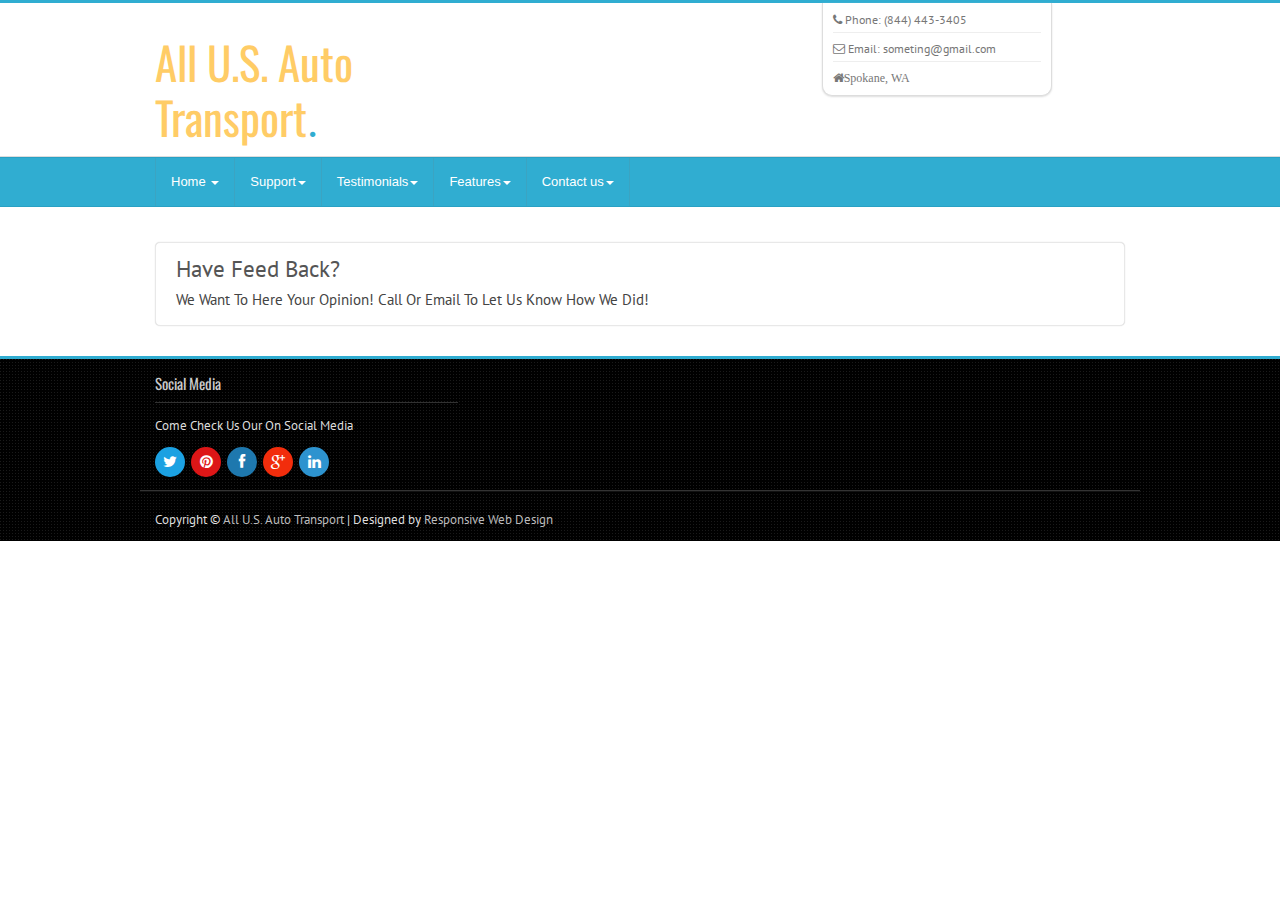
==== theme/_clients_preview.html @ 5e6bfd20 "Updated Clients" ====
<!DOCTYPE html>
<html lang="en">
	<head>
		<meta charset="utf-8">
		<!-- Title here -->
		<title>ALL U.S. Auto Transport</title>
		<!-- Description, Keywords and Author -->
		<meta name="description" content="Your description">
		<meta name="keywords" content="Your,Keywords">
		<meta name="author" content="ResponsiveWebInc">
		
		<meta name="viewport" content="width=device-width, initial-scale=1.0">
		
		<!-- Styles -->
		<!-- Bootstrap CSS -->
		<link href="css/bootstrap.min.css" rel="stylesheet">
		<!-- Flex Slider CSS -->
		<link href="css/flexslider.css" rel="stylesheet">
		<!-- Pretty Photo -->
		<link href="css/prettyPhoto.css" rel="stylesheet">
		<!-- Font awesome CSS -->
		<link href="css/font-awesome.min.css" rel="stylesheet">		
		<!-- Custom CSS -->
		<link href="css/style.css" rel="stylesheet">
		<!-- Color Stylesheet - orange, blue, pink, brown, red or green-->
		<link href="css/blue.css" rel="stylesheet"> 
		
		<!-- Favicon -->
		<link rel="shortcut icon" href="img/favicon/favicon.png">
	</head>
	
	<body>
<!-- Header starts -->
<header>
		   <div class="container">
			  <div class="row">
				 <div class="col-md-4 col-sm-4">
					<!-- Logo and site link -->
					<div class="logo">
					   <h1><a href="index.html">All U.S. Auto Transport<span class="color">.</span></a></h1>
					</div>
				 </div>
				 <div class="col-md-4 col-sm-4 col-sm-offset-4 col-md-offset-4">
					<div class="list">
					   <!-- Add your phone number here -->
					   <div class="phone">
						  <i class="fa fa-phone"></i> Phone: (844) 443-3405
					   </div>
					   <hr />
					   <!-- Add your email id here -->
					   <div class="email">
						  <i class="fa fa-envelope-o"></i> Email: someting@gmail.com
					   </div>
					   <hr />
					   <!-- Add your address here -->
					   <div class="address">
						  <i class="fa fa-home">Spokane, WA</i>
					   </div>
					</div>
				 </div>
			  </div>
		   </div>
		</header>

<!-- Header ends -->

		<!-- Navigation Starts -->
		<!-- Note down the syntax before editing. It is the default twitter bootstrap navigation -->
		<div class="navbar bs-docs-nav" role="banner">
			<div class="container">
				<div class="navbar-header">
					<button class="navbar-toggle" type="button" data-toggle="collapse" data-target=".bs-navbar-collapse">
						<span class="sr-only">Toggle navigation</span>
						<span class="icon-bar"></span>
						<span class="icon-bar"></span>
						<span class="icon-bar"></span>
					</button>
				</div>
				<nav class="collapse navbar-collapse bs-navbar-collapse" role="navigation">
				<!-- Navigation links starts here -->
<ul class="nav navbar-nav">
						<li class="dropdown">
							<a href="#" class="dropdown-toggle" data-toggle="dropdown">Home <b class="caret"></b></a>
							<!-- Submenus -->
							<ul class="dropdown-menu">
								<li><a href="index.html">Home</a></li>
								</ul>
						</li>
						<!-- Navigation with sub menu. Please note down the syntax before you need. Each and every link is important. -->
						<li class="dropdown">
							<a href="#" class="dropdown-toggle" data-toggle="dropdown">Support<b class="caret"></b></a>
							<!-- Submenus -->
							<ul class="dropdown-menu">
								<li><a href="support.html">Support</a></li>
								</ul>
						</li>   
						<li class="dropdown">
							<a href="#" class="dropdown-toggle" data-toggle="dropdown">Testimonials<b class="caret"></b></a>
							<!-- Submenus -->
							<ul class="dropdown-menu">
								<li><a href="testimonials.html">Testimonials</a></li>
								</ul>
						</li>   
						<li class="dropdown">
							<a href="#" class="dropdown-toggle" data-toggle="dropdown">Features<b class="caret"></b></a>
							<!-- Submenus -->
							<ul class="dropdown-menu">
								<li><a href="features.html">Features</a></li>
								</ul>
						</li>   
						
						<li class="dropdown">
							<a href="#" class="dropdown-toggle" data-toggle="dropdown">Contact us<b class="caret"></b></a>
							<!-- Submenus -->
							<ul class="dropdown-menu">
								<li><a href="contact.html">Contact</a></li>
								<li><a href="clients.html">Carriers</a></li>
							</ul>
						</li> 
					</ul>
				</nav>
			</div>
		</div>
		<!--/ Navigation Ends -->   
  

<!-- Content strats -->

<div class="content">
   <div class="container">
      <div class="row">
         <div class="col-md-12">
            
            <!-- Clients starts -->
            
            
            <!-- Service ends -->
            
            <!-- CTA starts -->
           
            <div class="cta">
               <div class="row">
                  <div class="col-md-9">
                     <!-- First line -->
                     <p class="cbig">Have Feed Back?</p>
                     <!-- Second line -->
                     <p class="csmall">We Want To Here Your Opinion! Call Or Email To Let Us Know How We Did!</p>
                  </div>
                  <div class="col-md-2">
                    </div>
               </div>
            </div>
			
            <!-- CTA Ends -->
            
         </div>
      </div>
   </div>
</div>   

<!-- Content ends --> 

		<!-- Footer -->
		<footer>
			<div class="container">
				<div class="row">
					<div class="col-md-4">
					<!-- Widget 1 -->
					<div class="widget">
						<h4>Social Media</h4>
						<p>Come Check Us Our On Social Media</p>
						<!-- Social Media -->
						<div class="social">
							<a href="#"><i class="fa fa-twitter twitter"></i></a>
							<a href="#"><i class="fa fa-pinterest pinterest"></i></a>
							<a href="#"><i class="fa fa-facebook facebook"></i></a>
							<a href="#"><i class="fa fa-google-plus google-plus"></i></a>
							<a href="#"><i class="fa fa-linkedin linkedin"></i></a>
						</div>
					</div>
				</div>
				<div class="col-md-4">
				 <!-- widget 2 -->
				 <div class="widget">
					
				 </div>
			  </div>
			  <div class="col-md-4">
				 <!-- Widget 3 -->
				 <div class="widget">
					
				 </div>
			  </div>
			 </div>
			 <div class="row">
			  <hr />
			  <div class="col-md-12"><p class="copy pull-left">
			  <!-- Copyright information. You can remove my site link. -->
					   Copyright &copy; <a href="#">All U.S. Auto Transport </a> | Designed by <a href="http://responsivewebinc.com">Responsive Web Design</a></p></div>
			</div>
		  </div>
		</footer>		
		<!--/ Footer -->
		
		<!-- Scroll to top -->
		<span class="totop"><a href="#"><i class="fa fa-angle-up"></i></a></span> 
			
		<!-- Javascript files -->
		<!-- jQuery -->
		<script src="js/jquery.js"></script>
		<!-- Bootstrap JS -->
		<script src="js/bootstrap.min.js"></script>
		<!-- Isotope, Pretty Photo JS -->
		<script src="js/jquery.isotope.js"></script>
		<script src="js/jquery.prettyPhoto.js"></script>
		<!-- Support Page Filter JS -->
		<script src="js/filter.js"></script>
		<!-- Flex slider JS -->
		<script src="js/jquery.flexslider-min.js"></script>
		<!-- Respond JS for IE8 -->
		<script src="js/respond.min.js"></script>
		<!-- HTML5 Support for IE -->
		<script src="js/html5shiv.js"></script>
		<!-- Custom JS -->
		<script src="js/custom.js"></script>
	</body>	
</html>
---- theme/css/prettyPhoto.css ----
div.pp_default .pp_top,div.pp_default .pp_top .pp_middle,div.pp_default .pp_top .pp_left,div.pp_default .pp_top .pp_right,div.pp_default .pp_bottom,div.pp_default .pp_bottom .pp_left,div.pp_default .pp_bottom .pp_middle,div.pp_default .pp_bottom .pp_right{height:13px}
div.pp_default .pp_top .pp_left{background:url(../img/prettyPhoto/default/sprite.png) -78px -93px no-repeat}
div.pp_default .pp_top .pp_middle{background:url(../img/prettyPhoto/default/sprite_x.png) top left repeat-x}
div.pp_default .pp_top .pp_right{background:url(../img/prettyPhoto/default/sprite.png) -112px -93px no-repeat}
div.pp_default .pp_content .ppt{color:#f8f8f8}
div.pp_default .pp_content_container .pp_left{background:url(../img/prettyPhoto/default/sprite_y.png) -7px 0 repeat-y;padding-left:13px}
div.pp_default .pp_content_container .pp_right{background:url(../img/prettyPhoto/default/sprite_y.png) top right repeat-y;padding-right:13px}
div.pp_default .pp_next:hover{background:url(../img/prettyPhoto/default/sprite_next.png) center right no-repeat;cursor:pointer}
div.pp_default .pp_previous:hover{background:url(../img/prettyPhoto/default/sprite_prev.png) center left no-repeat;cursor:pointer}
div.pp_default .pp_expand{background:url(../img/prettyPhoto/default/sprite.png) 0 -29px no-repeat;cursor:pointer;width:28px;height:28px}
div.pp_default .pp_expand:hover{background:url(../img/prettyPhoto/default/sprite.png) 0 -56px no-repeat;cursor:pointer}
div.pp_default .pp_contract{background:url(../img/prettyPhoto/default/sprite.png) 0 -84px no-repeat;cursor:pointer;width:28px;height:28px}
div.pp_default .pp_contract:hover{background:url(../img/prettyPhoto/default/sprite.png) 0 -113px no-repeat;cursor:pointer}
div.pp_default .pp_close{width:30px;height:30px;background:url(../img/prettyPhoto/default/sprite.png) 2px 1px no-repeat;cursor:pointer}
div.pp_default .pp_gallery ul li a{background:url(../img/prettyPhoto/default/default_thumb.png) center center #f8f8f8;border:1px solid #aaa}
div.pp_default .pp_social{margin-top:7px}
div.pp_default .pp_gallery a.pp_arrow_previous,div.pp_default .pp_gallery a.pp_arrow_next{position:static;left:auto}
div.pp_default .pp_nav .pp_play,div.pp_default .pp_nav .pp_pause{background:url(../img/prettyPhoto/default/sprite.png) -51px 1px no-repeat;height:30px;width:30px}
div.pp_default .pp_nav .pp_pause{background-position:-51px -29px}
div.pp_default a.pp_arrow_previous,div.pp_default a.pp_arrow_next{background:url(../img/prettyPhoto/default/sprite.png) -31px -3px no-repeat;height:20px;width:20px;margin:4px 0 0}
div.pp_default a.pp_arrow_next{left:52px;background-position:-82px -3px}
div.pp_default .pp_content_container .pp_details{margin-top:5px}
div.pp_default .pp_nav{clear:none;height:30px;width:110px;position:relative}
div.pp_default .pp_nav .currentTextHolder{font-family:Georgia;font-style:italic;color:#999;font-size:11px;left:75px;line-height:25px;position:absolute;top:2px;margin:0;padding:0 0 0 10px}
div.pp_default .pp_close:hover,div.pp_default .pp_nav .pp_play:hover,div.pp_default .pp_nav .pp_pause:hover,div.pp_default .pp_arrow_next:hover,div.pp_default .pp_arrow_previous:hover{opacity:0.7}
div.pp_default .pp_description{font-size:11px;font-weight:700;line-height:14px;margin:5px 50px 5px 0}
div.pp_default .pp_bottom .pp_left{background:url(../img/prettyPhoto/default/sprite.png) -78px -127px no-repeat}
div.pp_default .pp_bottom .pp_middle{background:url(../img/prettyPhoto/default/sprite_x.png) bottom left repeat-x}
div.pp_default .pp_bottom .pp_right{background:url(../img/prettyPhoto/default/sprite.png) -112px -127px no-repeat}
div.pp_default .pp_loaderIcon{background:url(../img/prettyPhoto/default/loader.gif) center center no-repeat}
div.light_rounded .pp_top .pp_left{background:url(../img/prettyPhoto/light_rounded/sprite.png) -88px -53px no-repeat}
div.light_rounded .pp_top .pp_right{background:url(../img/prettyPhoto/light_rounded/sprite.png) -110px -53px no-repeat}
div.light_rounded .pp_next:hover{background:url(../img/prettyPhoto/light_rounded/btnNext.png) center right no-repeat;cursor:pointer}
div.light_rounded .pp_previous:hover{background:url(../img/prettyPhoto/light_rounded/btnPrevious.png) center left no-repeat;cursor:pointer}
div.light_rounded .pp_expand{background:url(../img/prettyPhoto/light_rounded/sprite.png) -31px -26px no-repeat;cursor:pointer}
div.light_rounded .pp_expand:hover{background:url(../img/prettyPhoto/light_rounded/sprite.png) -31px -47px no-repeat;cursor:pointer}
div.light_rounded .pp_contract{background:url(../img/prettyPhoto/light_rounded/sprite.png) 0 -26px no-repeat;cursor:pointer}
div.light_rounded .pp_contract:hover{background:url(../img/prettyPhoto/light_rounded/sprite.png) 0 -47px no-repeat;cursor:pointer}
div.light_rounded .pp_close{width:75px;height:22px;background:url(../img/prettyPhoto/light_rounded/sprite.png) -1px -1px no-repeat;cursor:pointer}
div.light_rounded .pp_nav .pp_play{background:url(../img/prettyPhoto/light_rounded/sprite.png) -1px -100px no-repeat;height:15px;width:14px}
div.light_rounded .pp_nav .pp_pause{background:url(../img/prettyPhoto/light_rounded/sprite.png) -24px -100px no-repeat;height:15px;width:14px}
div.light_rounded .pp_arrow_previous{background:url(../img/prettyPhoto/light_rounded/sprite.png) 0 -71px no-repeat}
div.light_rounded .pp_arrow_next{background:url(../img/prettyPhoto/light_rounded/sprite.png) -22px -71px no-repeat}
div.light_rounded .pp_bottom .pp_left{background:url(../img/prettyPhoto/light_rounded/sprite.png) -88px -80px no-repeat}
div.light_rounded .pp_bottom .pp_right{background:url(../img/prettyPhoto/light_rounded/sprite.png) -110px -80px no-repeat}
div.dark_rounded .pp_top .pp_left{background:url(../img/prettyPhoto/dark_rounded/sprite.png) -88px -53px no-repeat}
div.dark_rounded .pp_top .pp_right{background:url(../img/prettyPhoto/dark_rounded/sprite.png) -110px -53px no-repeat}
div.dark_rounded .pp_content_container .pp_left{background:url(../img/prettyPhoto/dark_rounded/contentPattern.png) top left repeat-y}
div.dark_rounded .pp_content_container .pp_right{background:url(../img/prettyPhoto/dark_rounded/contentPattern.png) top right repeat-y}
div.dark_rounded .pp_next:hover{background:url(../img/prettyPhoto/dark_rounded/btnNext.png) center right no-repeat;cursor:pointer}
div.dark_rounded .pp_previous:hover{background:url(../img/prettyPhoto/dark_rounded/btnPrevious.png) center left no-repeat;cursor:pointer}
div.dark_rounded .pp_expand{background:url(../img/prettyPhoto/dark_rounded/sprite.png) -31px -26px no-repeat;cursor:pointer}
div.dark_rounded .pp_expand:hover{background:url(../img/prettyPhoto/dark_rounded/sprite.png) -31px -47px no-repeat;cursor:pointer}
div.dark_rounded .pp_contract{background:url(../img/prettyPhoto/dark_rounded/sprite.png) 0 -26px no-repeat;cursor:pointer}
div.dark_rounded .pp_contract:hover{background:url(../img/prettyPhoto/dark_rounded/sprite.png) 0 -47px no-repeat;cursor:pointer}
div.dark_rounded .pp_close{width:75px;height:22px;background:url(../img/prettyPhoto/dark_rounded/sprite.png) -1px -1px no-repeat;cursor:pointer}
div.dark_rounded .pp_description{margin-right:85px;color:#fff}
div.dark_rounded .pp_nav .pp_play{background:url(../img/prettyPhoto/dark_rounded/sprite.png) -1px -100px no-repeat;height:15px;width:14px}
div.dark_rounded .pp_nav .pp_pause{background:url(../img/prettyPhoto/dark_rounded/sprite.png) -24px -100px no-repeat;height:15px;width:14px}
div.dark_rounded .pp_arrow_previous{background:url(../img/prettyPhoto/dark_rounded/sprite.png) 0 -71px no-repeat}
div.dark_rounded .pp_arrow_next{background:url(../img/prettyPhoto/dark_rounded/sprite.png) -22px -71px no-repeat}
div.dark_rounded .pp_bottom .pp_left{background:url(../img/prettyPhoto/dark_rounded/sprite.png) -88px -80px no-repeat}
div.dark_rounded .pp_bottom .pp_right{background:url(../img/prettyPhoto/dark_rounded/sprite.png) -110px -80px no-repeat}
div.dark_rounded .pp_loaderIcon{background:url(../img/prettyPhoto/dark_rounded/loader.gif) center center no-repeat}
div.dark_square .pp_left,div.dark_square .pp_middle,div.dark_square .pp_right,div.dark_square .pp_content{background:#000}
div.dark_square .pp_description{color:#fff;margin:0 85px 0 0}
div.dark_square .pp_loaderIcon{background:url(../img/prettyPhoto/dark_square/loader.gif) center center no-repeat}
div.dark_square .pp_expand{background:url(../img/prettyPhoto/dark_square/sprite.png) -31px -26px no-repeat;cursor:pointer}
div.dark_square .pp_expand:hover{background:url(../img/prettyPhoto/dark_square/sprite.png) -31px -47px no-repeat;cursor:pointer}
div.dark_square .pp_contract{background:url(../img/prettyPhoto/dark_square/sprite.png) 0 -26px no-repeat;cursor:pointer}
div.dark_square .pp_contract:hover{background:url(../img/prettyPhoto/dark_square/sprite.png) 0 -47px no-repeat;cursor:pointer}
div.dark_square .pp_close{width:75px;height:22px;background:url(../img/prettyPhoto/dark_square/sprite.png) -1px -1px no-repeat;cursor:pointer}
div.dark_square .pp_nav{clear:none}
div.dark_square .pp_nav .pp_play{background:url(../img/prettyPhoto/dark_square/sprite.png) -1px -100px no-repeat;height:15px;width:14px}
div.dark_square .pp_nav .pp_pause{background:url(../img/prettyPhoto/dark_square/sprite.png) -24px -100px no-repeat;height:15px;width:14px}
div.dark_square .pp_arrow_previous{background:url(../img/prettyPhoto/dark_square/sprite.png) 0 -71px no-repeat}
div.dark_square .pp_arrow_next{background:url(../img/prettyPhoto/dark_square/sprite.png) -22px -71px no-repeat}
div.dark_square .pp_next:hover{background:url(../img/prettyPhoto/dark_square/btnNext.png) center right no-repeat;cursor:pointer}
div.dark_square .pp_previous:hover{background:url(../img/prettyPhoto/dark_square/btnPrevious.png) center left no-repeat;cursor:pointer}
div.light_square .pp_expand{background:url(../img/prettyPhoto/light_square/sprite.png) -31px -26px no-repeat;cursor:pointer}
div.light_square .pp_expand:hover{background:url(../img/prettyPhoto/light_square/sprite.png) -31px -47px no-repeat;cursor:pointer}
div.light_square .pp_contract{background:url(../img/prettyPhoto/light_square/sprite.png) 0 -26px no-repeat;cursor:pointer}
div.light_square .pp_contract:hover{background:url(../img/prettyPhoto/light_square/sprite.png) 0 -47px no-repeat;cursor:pointer}
div.light_square .pp_close{width:75px;height:22px;background:url(../img/prettyPhoto/light_square/sprite.png) -1px -1px no-repeat;cursor:pointer}
div.light_square .pp_nav .pp_play{background:url(../img/prettyPhoto/light_square/sprite.png) -1px -100px no-repeat;height:15px;width:14px}
div.light_square .pp_nav .pp_pause{background:url(../img/prettyPhoto/light_square/sprite.png) -24px -100px no-repeat;height:15px;width:14px}
div.light_square .pp_arrow_previous{background:url(../img/prettyPhoto/light_square/sprite.png) 0 -71px no-repeat}
div.light_square .pp_arrow_next{background:url(../img/prettyPhoto/light_square/sprite.png) -22px -71px no-repeat}
div.light_square .pp_next:hover{background:url(../img/prettyPhoto/light_square/btnNext.png) center right no-repeat;cursor:pointer}
div.light_square .pp_previous:hover{background:url(../img/prettyPhoto/light_square/btnPrevious.png) center left no-repeat;cursor:pointer}
div.facebook .pp_top .pp_left{background:url(../img/prettyPhoto/facebook/sprite.png) -88px -53px no-repeat}
div.facebook .pp_top .pp_middle{background:url(../img/prettyPhoto/facebook/contentPatternTop.png) top left repeat-x}
div.facebook .pp_top .pp_right{background:url(../img/prettyPhoto/facebook/sprite.png) -110px -53px no-repeat}
div.facebook .pp_content_container .pp_left{background:url(../img/prettyPhoto/facebook/contentPatternLeft.png) top left repeat-y}
div.facebook .pp_content_container .pp_right{background:url(../img/prettyPhoto/facebook/contentPatternRight.png) top right repeat-y}
div.facebook .pp_expand{background:url(../img/prettyPhoto/facebook/sprite.png) -31px -26px no-repeat;cursor:pointer}
div.facebook .pp_expand:hover{background:url(../img/prettyPhoto/facebook/sprite.png) -31px -47px no-repeat;cursor:pointer}
div.facebook .pp_contract{background:url(../img/prettyPhoto/facebook/sprite.png) 0 -26px no-repeat;cursor:pointer}
div.facebook .pp_contract:hover{background:url(../img/prettyPhoto/facebook/sprite.png) 0 -47px no-repeat;cursor:pointer}
div.facebook .pp_close{width:22px;height:22px;background:url(../img/prettyPhoto/facebook/sprite.png) -1px -1px no-repeat;cursor:pointer}
div.facebook .pp_description{margin:0 37px 0 0}
div.facebook .pp_loaderIcon{background:url(../img/prettyPhoto/facebook/loader.gif) center center no-repeat}
div.facebook .pp_arrow_previous{background:url(../img/prettyPhoto/facebook/sprite.png) 0 -71px no-repeat;height:22px;margin-top:0;width:22px}
div.facebook .pp_arrow_previous.disabled{background-position:0 -96px;cursor:default}
div.facebook .pp_arrow_next{background:url(../img/prettyPhoto/facebook/sprite.png) -32px -71px no-repeat;height:22px;margin-top:0;width:22px}
div.facebook .pp_arrow_next.disabled{background-position:-32px -96px;cursor:default}
div.facebook .pp_nav{margin-top:0}
div.facebook .pp_nav p{font-size:15px;padding:0 3px 0 4px}
div.facebook .pp_nav .pp_play{background:url(../img/prettyPhoto/facebook/sprite.png) -1px -123px no-repeat;height:22px;width:22px}
div.facebook .pp_nav .pp_pause{background:url(../img/prettyPhoto/facebook/sprite.png) -32px -123px no-repeat;height:22px;width:22px}
div.facebook .pp_next:hover{background:url(../img/prettyPhoto/facebook/btnNext.png) center right no-repeat;cursor:pointer}
div.facebook .pp_previous:hover{background:url(../img/prettyPhoto/facebook/btnPrevious.png) center left no-repeat;cursor:pointer}
div.facebook .pp_bottom .pp_left{background:url(../img/prettyPhoto/facebook/sprite.png) -88px -80px no-repeat}
div.facebook .pp_bottom .pp_middle{background:url(../img/prettyPhoto/facebook/contentPatternBottom.png) top left repeat-x}
div.facebook .pp_bottom .pp_right{background:url(../img/prettyPhoto/facebook/sprite.png) -110px -80px no-repeat}
div.pp_pic_holder a:focus{outline:none}
div.pp_overlay{background:#000;display:none;left:0;position:absolute;top:0;width:100%;z-index:9500}
div.pp_pic_holder{display:none;position:absolute;width:100px;z-index:10000}
.pp_content{height:40px;min-width:40px}
* html .pp_content{width:40px}
.pp_content_container{position:relative;text-align:left;width:100%}
.pp_content_container .pp_left{padding-left:20px}
.pp_content_container .pp_right{padding-right:20px}
.pp_content_container .pp_details{float:left;margin:10px 0 2px}
.pp_description{display:none;margin:0}
.pp_social{float:left;margin:0}
.pp_social .facebook{float:left;margin-left:5px;width:55px;overflow:hidden}
.pp_social .twitter{float:left}
.pp_nav{clear:right;float:left;margin:3px 10px 0 0}
.pp_nav p{float:left;white-space:nowrap;margin:2px 4px}
.pp_nav .pp_play,.pp_nav .pp_pause{float:left;margin-right:4px;text-indent:-10000px}
a.pp_arrow_previous,a.pp_arrow_next{display:block;float:left;height:15px;margin-top:3px;overflow:hidden;text-indent:-10000px;width:14px}
.pp_hoverContainer{position:absolute;top:0;width:100%;z-index:2000}
.pp_gallery{display:none;left:50%;margin-top:-50px;position:absolute;z-index:10000}
.pp_gallery div{float:left;overflow:hidden;position:relative}
.pp_gallery ul{float:left;height:35px;position:relative;white-space:nowrap;margin:0 0 0 5px;padding:0}
.pp_gallery ul a{border:1px rgba(0,0,0,0.5) solid;display:block;float:left;height:33px;overflow:hidden}
.pp_gallery ul a img{border:0}
.pp_gallery li{display:block;float:left;margin:0 5px 0 0;padding:0}
.pp_gallery li.default a{background:url(../img/prettyPhoto/facebook/default_thumbnail.gif) 0 0 no-repeat;display:block;height:33px;width:50px}
.pp_gallery .pp_arrow_previous,.pp_gallery .pp_arrow_next{margin-top:7px!important}
a.pp_next{background:url(../img/prettyPhoto/light_rounded/btnNext.png) 10000px 10000px no-repeat;display:block;float:right;height:100%;text-indent:-10000px;width:49%}
a.pp_previous{background:url(../img/prettyPhoto/light_rounded/btnNext.png) 10000px 10000px no-repeat;display:block;float:left;height:100%;text-indent:-10000px;width:49%}
a.pp_expand,a.pp_contract{cursor:pointer;display:none;height:20px;position:absolute;right:30px;text-indent:-10000px;top:10px;width:20px;z-index:20000}
a.pp_close{position:absolute;right:0;top:0;display:block;line-height:22px;text-indent:-10000px}
.pp_loaderIcon{display:block;height:24px;left:50%;position:absolute;top:50%;width:24px;margin:-12px 0 0 -12px}
#pp_full_res{line-height:1!important}
#pp_full_res .pp_inline{text-align:left}
#pp_full_res .pp_inline p{margin:0 0 15px}
div.ppt{color:#fff;display:none;font-size:17px;z-index:9999;margin:0 0 5px 15px}
div.pp_default .pp_content,div.light_rounded .pp_content{background-color:#fff}
div.pp_default #pp_full_res .pp_inline,div.light_rounded .pp_content .ppt,div.light_rounded #pp_full_res .pp_inline,div.light_square .pp_content .ppt,div.light_square #pp_full_res .pp_inline,div.facebook .pp_content .ppt,div.facebook #pp_full_res .pp_inline{color:#000}
div.pp_default .pp_gallery ul li a:hover,div.pp_default .pp_gallery ul li.selected a,.pp_gallery ul a:hover,.pp_gallery li.selected a{border-color:#fff}
div.pp_default .pp_details,div.light_rounded .pp_details,div.dark_rounded .pp_details,div.dark_square .pp_details,div.light_square .pp_details,div.facebook .pp_details{position:relative}
div.light_rounded .pp_top .pp_middle,div.light_rounded .pp_content_container .pp_left,div.light_rounded .pp_content_container .pp_right,div.light_rounded .pp_bottom .pp_middle,div.light_square .pp_left,div.light_square .pp_middle,div.light_square .pp_right,div.light_square .pp_content,div.facebook .pp_content{background:#fff}
div.light_rounded .pp_description,div.light_square .pp_description{margin-right:85px}
div.light_rounded .pp_gallery a.pp_arrow_previous,div.light_rounded .pp_gallery a.pp_arrow_next,div.dark_rounded .pp_gallery a.pp_arrow_previous,div.dark_rounded .pp_gallery a.pp_arrow_next,div.dark_square .pp_gallery a.pp_arrow_previous,div.dark_square .pp_gallery a.pp_arrow_next,div.light_square .pp_gallery a.pp_arrow_previous,div.light_square .pp_gallery a.pp_arrow_next{margin-top:12px!important}
div.light_rounded .pp_arrow_previous.disabled,div.dark_rounded .pp_arrow_previous.disabled,div.dark_square .pp_arrow_previous.disabled,div.light_square .pp_arrow_previous.disabled{background-position:0 -87px;cursor:default}
div.light_rounded .pp_arrow_next.disabled,div.dark_rounded .pp_arrow_next.disabled,div.dark_square .pp_arrow_next.disabled,div.light_square .pp_arrow_next.disabled{background-position:-22px -87px;cursor:default}
div.light_rounded .pp_loaderIcon,div.light_square .pp_loaderIcon{background:url(../img/prettyPhoto/light_rounded/loader.gif) center center no-repeat}
div.dark_rounded .pp_top .pp_middle,div.dark_rounded .pp_content,div.dark_rounded .pp_bottom .pp_middle{background:url(../img/prettyPhoto/dark_rounded/contentPattern.png) top left repeat}
div.dark_rounded .currentTextHolder,div.dark_square .currentTextHolder{color:#c4c4c4}
div.dark_rounded #pp_full_res .pp_inline,div.dark_square #pp_full_res .pp_inline{color:#fff}
.pp_top,.pp_bottom{height:20px;position:relative}
* html .pp_top,* html .pp_bottom{padding:0 20px}
.pp_top .pp_left,.pp_bottom .pp_left{height:20px;left:0;position:absolute;width:20px}
.pp_top .pp_middle,.pp_bottom .pp_middle{height:20px;left:20px;position:absolute;right:20px}
* html .pp_top .pp_middle,* html .pp_bottom .pp_middle{left:0;position:static}
.pp_top .pp_right,.pp_bottom .pp_right{height:20px;left:auto;position:absolute;right:0;top:0;width:20px}
.pp_fade,.pp_gallery li.default a img{display:none}
---- theme/css/style.css ----
/* Fonts */
@import url(http://fonts.googleapis.com/css?family=PT+Sans:400,700,400italic);
@import url(http://fonts.googleapis.com/css?family=Oswald:400,700);
@import url(http://fonts.googleapis.com/css?family=Open+Sans:400,600);

body{
	font-family: "PT Sans", Arial, Helvetica, sans-serif;
	background:#fff url('../img/body-back.png') repeat;
	font-size:13px;
	line-height:25px;
	text-shadow:none !important;
	color:#444;
	-webkit-font-smoothing: antialiased;
}

h1,h2,h3,h4,h5,h6{
font-family: "Oswald", sans-serif;
font-weight:normal;
color:#666;
margin:3px 0px;
padding:3px 0px;
}

hr{
margin:3px 0px 15px 0px;
padding:0px;
border-top:0px;
border-bottom:1px solid #eee;
height:0px;
}

.bor{
height:20px;
margin:20px 0px 15px 0px;
background:url('../img/dot.png') repeat-x;
}

.center{
text-align:center;
}

a:hover,a:active,a:focus {
outline: 0;
}

:focus {outline:none;}

::-moz-focus-inner {border:0;}

.form{
margin:10px 0px;
}

form label {
	font-weight: normal !important;
	color: #9a9a9a;
}

.well{
padding:5px 10px;
background:#000 url('../img/header-back.png') repeat;
}

/* Image alignment for WP */

.alignleft, img.alignleft {
margin-right: 8px;
margin-top:5px;
display: inline;
float: left;
}

.alignright, img.alignright {
margin-left: 8px;
margin-top:5px;
display: inline;
float: right;
}
   
.aligncenter, img.aligncenter {
margin-right: auto;
margin-left: auto;
display: block;
clear: both;
}

/* Button */

a.btn, a.btn:visited, a.btn:hover{
	color:#333 !important;
}

a.btn-primary,a.btn-primary:visited,a.btn-primary:hover,
a.btn-warning,a.btn-warning:visited,a.btn-warning:hover,
a.btn-danger,a.btn-danger:visited,a.btn-danger:hover,
a.btn-success,a.btn-success:visited,a.btn-success:hover,
a.btn-info,a.btn-info:visited,a.btn-info:hover,
a.btn-inverse,a.btn-inverse:visited,a.btn-inverse:hover{
  color:#fff !important;
}

.container{
	max-width:1000px;
}

.facebook { background: #1e78ae !important; }
.twitter { background: #1ba1e2 !important; }
.google-plus { background: #f22d0c !important; }
.linkedin { background: #2d93cf !important; }
.pinterest { background:	#dd1617 !important; }

.facebook:hover, .twitter:hover,
.google-plus:hover, .linkedin:hover,
.pinterest:hover { background: #333 !important; }
/* Header */

header{
padding:25px 0px 0px 0px;
border-bottom:1px solid #ddd;
background-color: #fff;
}

header h1 a, header h1 a:visited, header h1 a:hover{
color:#fc6;
text-decoration:none;
font-size:45px;
line-height:55px;
}

header span{
font-family:Georgia, "Times New Roman", serif;
}

header .list{
position:relative;
top:-25px;
width:230px;
background:#fff;
padding:7px 10px;
border:1px solid #ddd;
box-shadow:0px 1px 2px #ddd;
border-top:none;
border-bottom-left-radius:10px;
border-bottom-right-radius:10px;
font-size:12px;
line-height:20px;
color:#777;
}

header .list hr{
margin:2px 0px 6px 0px;
}

/* Navigation */

.navbar{
margin:0px 0px 15px 0px;
font-family:Tahoma, Verdana, Arial, Helvetica, sans-serif;
}

.navbar > .container{
max-width:1000px;
}

.navbar{
border-radius:0px;
background-image: none;
background-repeat: no-repeat;
filter: none !important;
border-left:0px !important;
border-right:0px !important;
}

.navbar-collapse{
	padding-left:0px;
}

.navbar button{
font-size:11px;
padding:8px 10px;
color:#fff !important;
text-shadow:none !important;
}

.navbar button:hover{
	color: #fff !important;
} 

.navbar-toggle .icon-bar {
	background:#fff;
}

.navbar .caret{
border-top-color:#fff !important;
border-bottom-color:#fff !important;
}

.navbar .brand{
color:#fff !important;
text-shadow:none !important;
}

.navbar .nav > li > a{
text-shadow:none !important;
padding:15px 15px 15px;
color:#fff !important;
-webkit-transition:background 1s ease;
-moz-transition:background 1s ease;
-o-transition:background 1s ease;
transition:background 1s ease;
font-size:13px !important;
}

.navbar .nav > li > a:hover{
color:#fff !important;
-webkit-transition:background 1s ease;
-moz-transition:background 1s ease;
-o-transition:background 1s ease;
transition:background 1s ease;
}

.navbar .nav .active > a,
.navbar .nav .active > a:hover,
.navbar .nav .active > a:focus {
color: #ffffff;
box-shadow:none;
}


.nav-collapse a{
font-weight:normal !important;
text-shadow:none !important;
}

.dropdown-menu{
border-radius:0px !important;
box-shadow:none !important;
border-bottom:none !important;
padding:0px 0px;
margin:0px;
text-shadow:none !important;
z-index: 2000;
}

.dropdown-menu a{
padding:8px 10px !important;
color:#fff !important;
-webkit-transition:background 1s ease;
-moz-transition:background 1s ease;
-o-transition:background 1s ease;
transition:background 1s ease;
font-size:13px !important;
text-shadow:none !important;
}

.dropdown-menu a:hover,.dropdown-menu a:focus{
filter:none !important;
-webkit-transition:background 1s ease;
-moz-transition:background 1s ease;
-o-transition:background 1s ease;
transition:background 1s ease;
}

.dropdown-menu::after, .dropdown-menu::before{
border:none !important;
}

/* Carousel */

.carousel-control  span{
	position: absolute;
	top: 50%;
	width: 40px;
	height: 40px;
	line-height: 37px;
	margin-top: -20px;
	font-size: 16px;
	text-align: center;
	background: #111;
	color: #fff;
	border: 3px solid #fff;
	border-radius: 50px;
}

.right.carousel-control span{ right: 20px; }
.left.carousel-control span{	left: 20px; }

/* Social */

.social{
margin-bottom:10px;
}

.social a, .social a:visited, .social a:hover{
color:#fff;
text-decoration:none;
}

.social i{
display:inline-block;
height:30px;
width:30px;
font-size:15px;
text-align:center;
line-height:30px;
-webkit-transition:background 1s ease;
-moz-transition:background 1s ease;
-o-transition:background 1s ease;
transition:background 1s ease;
border-radius:30px;
}

.social i:hover{
-webkit-transition:background 1s ease;
-moz-transition:background 1s ease;
-o-transition:background 1s ease;
transition:background 1s ease;
}

/* Content */

.content ul{
list-style-type: none !important;
padding: 0px;
margin: 0px;
}

.content ul li{
	background-repeat: no-repeat;
	background-position: 2px 7px; 
	background-size:13px 13px;
	padding:4px 0px;
}

.content ul li i {
	display: inline-block !important;
	margin-right: 4px;
	font-size: 15px;
}

.flexslider  ul li{
background-image:none;
padding:0px;
}

.flex-direction-nav a { margin-top: -15px; }
.flexslider{
margin-top:10px;
margin-bottom:15px;
border:1px solid #bbb;
padding:1px;
border-radius:0px;
box-shadow:none;
}

.flexslider .flex-control-nav{
bottom:0px;
}

.flex-control-paging li a{
background:#fff;
box-shadow:0px 0px 3px #555;
}

.flex-control-paging li a:hover{
background:#ccc;
}

.flex-control-paging li a.flex-active{
background:#ccc;
}

.flexslider .slides > li {
position:relative;
}

.flex-caption{
	width: 40%;
	padding: 10px;
	margin: 0 0 40px 40px;
	background-color: #222;
	background: rgba(0, 0, 0, 0.8);
	position: absolute;
	display: block;
	left: 0;
	bottom: 0;
}

.flex-caption h3 {
	color: #fff;
	font-size: 16px;
	padding-bottom: 5px;
	margin:0;
   margin-bottom:3px;
	line-height: 22px;
}

.flex-caption h3 span{
   padding-bottom:3px;
   border-bottom:1px solid #444;
}
	
.flex-caption p {
	margin:0;
	line-height: 19px;
	color: #ddd;
}

/* Home page main */

.main-content .main-meta{
	font-size:20px;
	color:#888;
}

.main-box{
	padding:8px 10px;
	background: #fff;
	border: 1px solid #eee;
	border-bottom: 3px solid #eee;
	border-radius: 10px;
}

.main-box h4{
	border-bottom: 1px solid #eee;
	padding-bottom: 8px;
}

.main-box p{
	margin-bottom:0px;
}

/* Homepage Service */

.services{
margin:20px 0px;
}

.service{
background:#fff;
padding:3px 10px;
border:1px solid #e7e7e7;
margin-bottom:10px;
border-radius:5px;
border-bottom:3px solid #eee;
}

.service h5{
padding:3px 0px 8px 0px;
margin:3px 0px 4px 0px;
border-bottom:1px solid #f1f1f1;
}

.service i{
font-size:20px;
margin-top:3px;
margin-right:8px;
}

/* CTA */

.cta{
background:#fff;
box-shadow: 0px 0px 1px #ccc;
padding:10px 20px;
border:1px solid #e8e8e8;
border-radius:5px;
margin:20px 0px;
}

.cta p{
padding:3px 0px;
margin:0px;
}

.cta .cbig{
font-size:23px;
color:#555;
}

.cta .csmall{
font-size:15px;
color:#444;
}

.cta a, .cta a:visited{
line-height:30px !important;
font-size:14px !important;
}

/* Recent Posts */

.rposts{
margin:20px auto;

}

.rposts h4{
padding-bottom:8px;
margin-bottom:8px;
border-bottom:1px solid #eee;
}

.rpost1{
width:100%;
border-bottom:2px solid #eee;
margin:0px auto;
margin-bottom:10px;
margin-top:5px;
max-width:220px;
}


.rpost1:hover{
-webkit-transition:border-bottom 1s ease;
-moz-transition:border-bottom 1s ease;
-o-transition:border-bottom 1s ease;
transition:border-bottom 1s ease;
}

.rposts h5{
margin:3px 0px;
padding:3px 0px;
}

.rposts .rdetails{
line-height:22px;
padding:5px;
background:#fff;
text-align:center;
}

.rposts .rdetails:hover{
background:#f7f7f7;
-webkit-transition:background 1s ease;
-moz-transition:background 1s ease;
-o-transition:background 1s ease;
transition:background 1s ease;
}

/* Timeline */

.time{
margin:5px 0px 10px 0px;
padding:5px 0px 10px 0px;
border-bottom:1px solid #f4f4f4;
}

.time .tidate{
width:50px;
height:50px;
text-align:center;
line-height:50px;
float:left;
color:#fff;
font-weight:700;
font-size:14px;
border-radius:30px;
}

.time .timatter{
width:80%;
float:right;
background:#fff;
border:1px solid #ddd;
padding:5px 10px;
}

/* Events - Accordion*/

.events .panel{
	margin:10px 0px;
	color:#666;
	background: transparent;
	box-shadow: none;
	border-radius:0px;
	border:none;
}

.events .panel-heading { padding: 0; }
.events .panel-heading h5{
	font-size:16px;
	color:#fff;
	padding:10px;
}

.events .panel-heading h5 span{
display:block !important;
margin-top: 5px;
font-size:12px !important;
}

.events .panel-heading .accordion-toggle {
display: block;
padding:0px;
}

.events .panel-heading i{
background:#f6f6f6;
border:1px solid #eee;
font-size:13px;
height:25px;
width:25px;
padding:0px;
margin:0px;
margin-right:5px;
line-height:22px;
text-align:center;
border-radius:40px;
}

.events .panel-body{
border:none;
padding:0px;
background:#fafafa;
padding:10px 10px 0px 10px;
border:1px solid #e8e8e8;
margin-bottom:5px;
}

.events .panel li{
line-height:20px;
}

.events .panel-heading a, .events  .panel-heading a:visited, .events  .panel-heading a:hover{
border:0px !important;
text-decoration:none;
}

/* FAQ - Accordion*/

.faq .panel{
	margin:10px 0px;
	padding: 0;
	background: transparent;
	color:#666;
	border-radius:0px;
	border:none;
	box-shadow: none;
}

.faq .panel-heading { padding: 0; }
.faq .panel-heading h5{
	margin-bottom: 5px;
	font-size:16px;
	color:#888;
}

.faq .panel-heading .accordion-toggle {
display: block;
padding:0px;
}

.faq .panel-heading i{
display:inline-block;
background:#f6f6f6;
border:1px solid #eee;
font-size:11px;
height:25px;
width:25px;
padding:0px;
margin:0px;
margin-right:5px;
line-height:25px;
text-align:center;
border-radius:40px;
font-weight:normal;
}

.faq .panel-body{
border:none;
padding:0px;
background:#fafafa;
padding:10px 10px 0px 10px;
border-radius:5px;
border:1px solid #e8e8e8;
margin-bottom:5px;
}

.faq .accordion li{
line-height:20px;
}

.faq .panel-heading a,.faq  .panel-heading a:visited,.faq  .panel-heading a:hover{
border:0px !important;
text-decoration:none;
}

/* Hero */

.hero{
margin-bottom:20px;
padding-bottom:0px;
border-bottom:1px solid #eee;
}

.hero h3{
padding:0px;
margin:0px;
font-size:20px;
line-height:35px;
color:#777;
background:url('../img/dot.png') left center repeat-x;
background-size:4px 20px;
}

.hero h3 span{
background:#fff url('../img/body-back.png') repeat;
padding-right:8px;
}

.hero p{
color:#666;
}

/* Features */

.feat-a{
width:48%;
float:left;
margin-right:10px;
}

.feat-b{
width:48%;
float:right;
}

.feat{
padding:0px;
border-bottom:1px solid #eee;
}

.feat h4{
font-size:16px;
margin-bottom:5px;
}

.feat h4 i{
font-size:22px;
margin-right:12px;
margin-top:2px;
}

.ifeature{
margin:20px 0px 10px 0px;
}

.ifeature h4{
}

.ifeat{
margin:15px 0px;
padding:15px 0px 40px 0px;
border-bottom:1px solid #eee;
}

.ifeat img{
margin:10px 0px;
}

/* Feature alt */

.afeature{
width:200px;
height:200px;
margin:10px auto;
background-color: #fff;
border-radius:250px;
border:5px solid #fff;
box-shadow:0px 0px 3px #aaa;
text-align:center;
-webkit-transition:border 1s ease;
-moz-transition:border 1s ease;
-o-transition:border 1s ease;
transition:border 1s ease;
}

.afeature:hover{
-webkit-transition:border 1s ease;
-moz-transition:border 1s ease;
-o-transition:border 1s ease;
transition:border 1s ease;
}

.afmatter{
	width:80%;
	margin:10px auto;
	padding-top:15px;
	line-height:19px;
	font-size:13px;
	color:#666;
}

.afmatter i{
	font-size:40px;
	width:40px;
}

/* Blog */


.blog .entry h2{
font-size:25px;
line-height:30px;
}

.blog .entry h2 a, .blog .entry h2 a:visited, .blog .entry h2 a:hover{
text-decoration:none;
color:#777;
}

.blog .meta{
border-top:1px solid #eee;
border-bottom:1px solid #eee;
margin:8px 0px;
padding:5px 8px;
color:#555;
text-transform:uppercase;
font-size:12px;
background:#eee url('../img/header-back.png') repeat;
}

.blog .meta a, .blog .meta a:visited{
color:#333;
}

.blog .meta i{
margin-left:3px;
}

.blog .bthumb{
margin:10px 0px 5px 0px;
padding:1px;
box-shadow:0px 0px 1px #777;
}

.blog .bthumb2{
float:left;
margin-top:8px;
margin-bottom:8px;
margin-right:8px;
padding:1px;
box-shadow:0px 0px 1px #777;
}

.blog .bthumbleft{
	max-width:180px;
}

.blog .bthumb2 img{
margin:0px;
}

.blog .entry{
margin-bottom:20px;
padding-bottom:5px;
border-bottom:1px solid #eee;
}

.posts  .social{
font-size:16px;
}

.posts  .social i{
box-shadow:inset 0px 0px 1px #333;
height:25px;
width:25px;
line-height:25px;
margin:0px 5px 0px 0px;
border-radius:3px;
color:#fff;
-webkit-transition:background 1s ease;
-moz-transition:background 1s ease;
-o-transition:background 1s ease;
transition:background 1s ease;
text-align:center;
}

.posts i.facebook{
background:#3c5b9b;
}

.posts i.twitter{
background:#2daae1;
}

.posts i.google-plus{
background:#f63e28;
}

.posts i.pinterest{
background:#cb2027;
}

.posts i.linkedin{
background:#0173b2;
}

.posts .social i:hover{
background:#000;
-webkit-transition:background 1s ease;
-moz-transition:background 1s ease;
-o-transition:background 1s ease;
transition:background 1s ease;
}

.posts .social a,.posts .social a:visited,.posts .social a:hover{
color:#fff;
text-decoration:none;
}

.posts .tags a{
display:inline-block;
font-weight:normal;
padding:0px 5px;
color:#fff;
border-radius:4px;
font-size:13px;
-webkit-transition:background 1s ease;
-moz-transition:background 1s ease;
-o-transition:background 1s ease;
transition:background 1s ease;
}

.posts .tags a:hover{
color:#fff;
text-decoration:none;
-webkit-transition:background 1s ease;
-moz-transition:background 1s ease;
-o-transition:background 1s ease;
transition:background 1s ease;
}

/* Blog #2 */

.blog .pblock .entry h2{
font-size:20px;
line-height:25px;
}

/* Comments */

.comments > ul > li{
background:none;
padding:0px;
}

.comments .comment{
margin:10px 0px;
padding:7px 10px;
background:#fff;
border-radius:5px;
border:1px solid #eee;
border-bottom:2px solid #ddd;
}

.comment .avatar{
margin-top:5px;
margin-right:8px;
padding:1px;
background:#fff;
border:1px solid #aaa;
}

.comment img{
	max-width:64px;
}

.comment .cmeta{
font-size:12px;
}

.comment p{
margin-top:5px;
}

.comments .reply{
margin-left:15px;
}

.respond .title, .comments .title{
padding:10px 0px;
margin-bottom:10px;
border-bottom:1px solid #eee;
}

/* Sidebar */

.sidebar{
background:#eee url('../img/header-back.png') repeat;
border:1px solid #e1e1e1;
border-radius:8px;
padding:8px;
margin-top:10px;
}

.sidebar h4{
font-size:14px;
color:#888;
line-height:18px;
margin-bottom:5px;
padding-bottom:10px;
text-transform:uppercase;
border-bottom:1px solid #eee;
}

.sidebar .widget{
background:#fff;
padding:8px;
border-radius:8px;
border:1px solid #e1e1e1;
margin-bottom:10px;
}

.sidebar .widget .form-search{
margin-top:10px;
margin-bottom:10px;
}

/* Parallalx Slider */

.da-slide .da-link{
	width:120px;
}

/* Pagination */

.paging {
width:270px;
clear:both;
padding:6px 0;
line-height:17px;
font-size:13px;
}
 
.paging span, .paging a {
display:block;
float:left;
margin: 2px 2px 2px 0;
padding:5px 8px;
text-decoration:none;
width:auto;
color:#666;
background: #fff;
border:1px solid #ddd;
font-weight:normal;
}
 
.paging a:hover{
color:#fff;
}
 
.paging .current{
padding:5px 8px;
color:#fff;
}

/* Service page*/

.serv-a{
width:48%;
float:left;
margin-right:10px;
}

.serv-b{
width:48%;
float:right;
}

.serv{
padding:5px 10px;
background:#fff;
border-radius:5px;
border:1px solid #eee;
border-bottom:2px solid #ddd;
margin-bottom:20px;
color:#666;
text-align:center;
-webkit-transition:background 2s ease;
-moz-transition:background 2s ease;
-o-transition:background 2s ease;
transition:background 2s ease;
}

.serv:hover{
background:#fafafa;
-webkit-transition:background 1s ease;
-moz-transition:background 1s ease;
-o-transition:background 1s ease;
transition:background 1s ease;
}

.serv .simg i{
font-size:50px;
width:45px;
height:50px;
line-height:50px;
margin:0 auto;
}

/* Service Page #2 */

.aserv-list{
margin-bottom:10px;
}

.aserv-l{
width:48%;
float:left;
margin-right:10px;
}

.aserv-r{
width:48%;
float:left;
}

.aserv{
padding:10px 0px 10px 0px;
border-bottom:1px dotted #ddd;
}

.aserv-img{
float:left;
margin-right:6px;
border-radius:30px;
width:34px;
height:34px;
border:4px solid #e7e7e7 !important;
}

.aserv-img i{
display: block;
color:#fff;
background:#777;
width:30px;
font-size:16px;
height:30px;
line-height:30px;
text-align:center;
border:2px solid #fff;
border-radius:30px;
}

.aserv-details{
float:left;
font-size:15px;
font-weight:700;
color:#888;
line-height:35px;
}

/**** Isotope Filtering ****/

.isotope-item {
  z-index: 2;
}

.isotope-hidden.isotope-item {
  pointer-events: none;
  z-index: 1;
}

/**** Isotope CSS3 transitions ****/

.isotope,
.isotope .isotope-item {
  -webkit-transition-duration: 0.8s;
     -moz-transition-duration: 0.8s;
      -ms-transition-duration: 0.8s;
       -o-transition-duration: 0.8s;
          transition-duration: 0.8s;
}

.isotope {
  -webkit-transition-property: height, width;
     -moz-transition-property: height, width;
      -ms-transition-property: height, width;
       -o-transition-property: height, width;
          transition-property: height, width;
}

.isotope .isotope-item {
  -webkit-transition-property: -webkit-transform, opacity;
     -moz-transition-property:    -moz-transform, opacity;
      -ms-transition-property:     -ms-transform, opacity;
       -o-transition-property:      -o-transform, opacity;
          transition-property:         transform, opacity;
}

/**** disabling Isotope CSS3 transitions ****/

.isotope.no-transition,
.isotope.no-transition .isotope-item,
.isotope .isotope-item.no-transition {
  -webkit-transition-duration: 0s;
     -moz-transition-duration: 0s;
      -ms-transition-duration: 0s;
       -o-transition-duration: 0s;
          transition-duration: 0s;
}

/* End: Recommended Isotope styles */



/* disable CSS transitions for containers with infinite scrolling*/
.isotope.infinite-scrolling {
  -webkit-transition: none;
     -moz-transition: none;
      -ms-transition: none;
       -o-transition: none;
          transition: none;
}

.portfolio li{
display:inline !important;
border:none !important;
}

.portfolio li a, .portfolio li a:visited{
color:#fff;
padding:5px 10px;
margin:0px 5px;
font-family:Arial, Helvetica, sans-serif;
}

.portfolio li a:hover{
color:#fff;
}

#portfolio{
text-align:center;
}

#portfolio .element{
border-radius:2px;
border:1px solid #ddd;
margin:10px;
}

#portfolio-alt .element{
margin:4px;
border-radius:2px;
border:1px solid #ddd;
}

#portfolio h5{
margin:4px 0px;
padding:0px;
}

#portfolio .pcap{
background:#eee url("../img/header-back.png") repeat;
border:1px solid #eee;
padding:3px 0px;
}

#portfolio a, #portfolio a:visited, #portfolio a:hover{
color:#555;
text-decoration:none;
}

#portfolio .pcap{
max-width:200px;
margin:0 auto;
}

#portfolio .pcap{
line-height:20px;
}

#portfolio img{
padding:4px;
width:200px;
max-width:200px;
height:150px;
}

#portfolio-alt img{
padding:4px;
width:280px;
max-width:280px;
height:190px;
}

#filters{
margin-left:0px;
}

#filters li{
display:inline;
padding:0px;
background:none;
}

#filters a{
font-size:12px;
}

/* Process */

.process i{
margin-top:3px;
margin-right:2px;
}

.process-meta{
border-bottom:1px solid #eee;
margin-bottom:10px;
}

.process-meta span{
margin:0px 0px 0px 0px;
padding:4px 5px;
color:#fff;
}

/* 404 */

.error-page{
padding:20px 20px;
background:url('../img/header-back.png') repeat;
border:1px solid #ddd;
border-radius:10px;
color:#666;
text-align:center;
}

.error .error-med{
font-size:20px;
line-height:30px;
}

.error .error-big{
font-size:60px;
line-height:70px;
}

.error .error-small{
font-size:15px;
max-width:600px;
margin:0 auto;
}

/* Coming soon */

.csoon-page{
margin:80px 0px;
padding:20px 20px;
background:url('../img/header-back.png') repeat;
border:1px solid #ddd;
border-radius:10px;
color:#666;
text-align:center;
}

.csoon-page .soon-subscribe { margin-top: 16px; }

.soon-med{
font-size:20px;
line-height:30px;
}

.soon-big{
font-size:60px;
line-height:70px;
}

.soon-small{
font-size:14px;
line-height:20px;
max-width:600px;
margin:10px auto;
}

.soon-tweet{
background:#fff;
border-radius:10px;
border:1px solid #eee;
border-bottom:2px solid #ccc;
padding:12px;
margin:0 auto;
margin-bottom:20px;
margin-top:20px;
max-width:600px;
font-size:14px;
}

.soon-tweet ul li{
padding:0px;
margin:0px;
font-style:italic;
}

.content .soon-tweet ul li{
background-image:none;
}

.soon-tweet ul li:before{
content:'"';
font-size:16px;
font-family:Arial,sans-serif;
color:#888;
}

.soon-tweet ul li:after{
content:'"';
font-size:16px;
font-family:Arial,sans-serif;
color:#888;
}

.csoon-page form input, .csoon-page form button{
font-size:12px;
}

/* Login & Register page */


.logreg{
padding:5px 10px;
background:#eee url('../img/header-back.png') repeat;
border:1px solid #ddd;
border-radius:10px;
box-shadow:inset 0px 0px 3px #eee;
}

.logreg h3{
text-align:center;
}

.logreg-page{
width:450px;
margin:40px auto;
background:#fff;
padding:20px 10px;
border-radius:10px;
box-shadow:0px 0px 3px #aaa;
}

.logreg .lregister{
text-align:center;
}

.logreg .form{
margin-top:30px;
}

/* Button */

.button{
margin:10px 0px;
}

.button a, .button a:visited{
color:#fff;
padding:2px 10px;
font-size:14px;
border-radius:5px;
display: inline-block;
text-align: center;
}

.button a:hover{
color:#fff;
text-decoration:none;
}

/* Price tabel */

.price-a{
width:48%;
float:left;
margin-right:14px;
border-radius:7px;
}

.price-b{
width:48%;
float:right;
border-radius:7px;
}

.pricel{
margin-top:10px;
box-shadow:0px 0px 0px #fff;
-webkit-transition:box-shadow 1s ease;
-moz-transition:box-shadow 1s ease;
-o-transition:box-shadow 1s ease;
transition:box-shadow 1s ease;
}

.phighlight{
border:2px solid #fff;
box-shadow:0px 0px 3px #666;
width:46.5%;
}

.pricel:hover{
box-shadow:0px 0px 4px #aaa;
-webkit-transition:box-shadow 1s ease;
-moz-transition:box-shadow 1s ease;
-o-transition:box-shadow 1s ease;
transition:box-shadow 1s ease;
}

.pricel .phead-top{
margin:0px;
padding:10px;
border-top-left-radius:7px;
border-top-right-radius:7px;
}

.pricel .phead-top h4{
color:#fff;
}

.pricel .phead-bottom{
background:#eee url('../img/header-back.png') repeat;
border-left:1px solid #ddd;
border-right:1px solid #ddd;
border-bottom:1px solid #ddd;
margin:0px;
padding:10px 10px 0px 10px;
color:#777;
font-weight:700;
font-size:20px;
line-height:27px;
}

.pricel .pst{
font-size:14px;
position:relative;
top:-5px;
font-weight:normal;
}

.pricel .psb{
font-size:14px;
font-weight:normal;
}

.pricel .pbutton{
background:#eee url('../img/header-back.png') repeat;
border:1px solid #ddd;
padding:10px 0px 10px 0px;
color:#777;
font-weight:700;
font-size:20px;
border-bottom-left-radius:7px;
border-bottom-right-radius:7px;
}

.pricel .plist{
border-left:1px solid #ddd;
border-right:1px solid #ddd;
background:#f9f9f9;
}

.pricel .plist li{
background:none;
padding:10px;
border-bottom:1px solid #e1e1e1;
}

.pricel .plist li:nth-child(even) {
background-color:#f6f6f6;
}

.pricel .plist li:hover{
background:#fff;
}

/* Review */

.review{
padding:10px 13px;
background:#fafafa;
border:1px solid #eee;
border-radius:10px;
}

.reinfo{
width:38%;
float:left;
margin-right:15px;
}

.redetails{
width:53%;
float:left;
background:#eee url('../img/header-back.png') repeat;
padding:8px 10px;
border:1px solid #ddd;
border-radius:10px;
margin-bottom:10px;
}

.redetails .progress{
height:8px;
margin:6px 0px;
}

.redetails h5{
text-transform:uppercase;
line-height:15px;
font-size:12px;
}

.rgood{
padding:6px 10px;
border:1px solid #ddd;
border-radius:10px;
margin-top:10px;
margin-bottom:20px;
margin-right:10px;
width:43.5%;
float:left;
background:#eee url('../img/header-back.png') repeat;
}

.rbad{
padding:6px 10px;
border:1px solid #ddd;
border-radius:10px;
margin-top:10px;
margin-bottom:20px;
width:43.5%;
float:left;
background:#eee url('../img/header-back.png') repeat;
}

.rgood i{
font-size:17px;
margin-right:4px;
color:#46c82d;
}

.rbad i{
font-size:17px;
margin-right:4px;
color:#ee151b;
}

.rgood h5, .rbad h5{
border-bottom:1px solid #eee;
}

.rbox{
background:#eee url('../img/header-back.png') repeat;
padding:8px 10px;
border:1px solid #ddd;
border-radius:10px;
}

/* Gallery */

#gallery img{
padding:4px;
border:1px solid #ddd;
border-radius:5px;
margin:10px;
width:200px;
max-width:200px;
height:150px;
}

/* Career */

.career .nav > li{
background:none;
padding:0px;
}

.nav-tabs > li > a:hover{
color:#fff;
}

/* Products */

.prod h3{
margin:0px;
padding:0px;
font-size:20px;
line-height:30px;
}

.prod{
border-bottom:1px solid #eee;
padding-bottom:20px;
margin-bottom:10px;
}

.pdetails{
padding:10px 10px;
border-radius:0px;
background:#fff url('../img/header-back.png') repeat;
border-radius:10px;
box-shadow:inset 0px 0px 3px #eee;
margin-top:20px;
color:#777;
border:1px solid #eee;
}

.pdetails i{
margin-right:2px;
}

.pdetails .ptable{
border-radius:10px;
background:#fcfcfc;
border:1px solid #eee;
margin-bottom:20px;
}

.pdetails .pline{
padding:5px 10px;
border-bottom:1px solid #eee;
}


/* About */


.about-hero{
padding:15px 20px 10px 20px;
background:#fafafa;
border-radius:4px;
box-shadow:inset 0px 0px 1px #ccc;
border:1px solid #eee;
color:#999;
font-size:23px;
line-height:33px;
}

.about-hero .hightlight{
color:#666;
}

.about .teams{
margin-top:20px;
}

.teams .pic{
margin-bottom:5px;
}

.teams .pic img{
border-radius:6px;
}

.about .details{
margin-top:10px;
margin-bottom:20px;
}

.about .details .name{
font-weight:bold;
line-height:10px;
padding:0px;
margin:0px;
}

.about .details em{
color:#888;
}

.about .asocial i{
display:inline-block;
padding:2px;

text-align:center;
border-radius:4px;
width: 22px;
height: 22px;
line-height: 22px;
font-size:11px;

}

.about .asocial a, .about .asocial a:visited, .about .asocial a:hover{
color:#fff;
border-radius:5px;
text-decoration:none;
}

.about .details .adesc{
max-width:300px;
margin:0 auto;
border-top:1px solid #eee;
margin-top:10px;
}

/* Support */

.support-page{
	background:#fff;
	padding:10px 15px;
	border-radius:10px;
	border:1px solid #eee;
}

.support-page hr{
	margin-top:10px;
}
.support-page form { padding-top: 4px; }
.support-page form input { padding-left: 5px; border: 1px solid #ccc; }  

.scontact{
background:#fff; repeat;
padding:10px 15px;
border-radius:10px;
border:1px solid #eee;
}

#slist p{
display:none;
margin:5px 0px;
padding:5px 10px;
background:#fff;
line-height:25px;
border-radius:5px;
border:1px solid #eee;
}

/* Resume */

.resume h2{
color:#888;
line-height:30px;
}

.resume h2 .rsmall{
font-size:18px;
position:relative;
top:-2px;
}

.resume h4{
color:#fff;
padding:10px;
}

.resume .rblock{
margin:5px 0px 15px 0px;
border-bottom:1px solid #eee;
}

.resume .rinfo{
border-left:4px solid #eee;
padding-left:15px;
border-bottom:1px solid #eee;
padding-bottom:10px;
}

.resume .rmeta{
color:#888;
}

.resume h5{
font-size:20px;
}

.resume .rskills{
max-width:300px;
}

.resume .rskills span{
display:inline-block;
padding:3px 8px;
background:#f3f3f3;
border:1px solid #ddd;
border-radius:5px;
margin:5px 0px;
cursor:pointer;
}

.resume .rskills span:hover{
background:#f9f9f9;
}

/* Testimonial */

.test{
background:#fff;
padding:8px 12px;
margin:5px 0px 0px 0px;
border:1px solid #eee;
color:#777;
width: 250px;
font-style:italic;
}

.test-arrow{
  border-style: dashed;
  border-color: transparent;
  border-width: 0.63em;
  display: -moz-inline-box;
  display: inline-block;
  font-size: 12px;
  line-height:0px;
  height: 0;
  line-height: 0;
  position: relative;
  vertical-align: middle;
  width: 0;
  border-top-width: 1em;
  border-top-style: solid;
  top:-6px;
  left:20px;
}

.tauth{
position:relative;
top:-6px;
color:#888;
left:10px;
font-weight:700;
}

.testi{
background:#fff;
border-radius:10px;
border:1px solid #eee;
border-bottom:2px solid #ccc;
padding:12px;
margin-bottom:20px;
}

.testi .tauthor{
font-weight:bold;
color:#777;
}

.testi .tquote{
font-style:italic;
font-size:14px;
line-height:20px;
color:#555;
}

/* Contact */

.contact .gmap{
padding:8px 8px 0px 8px;
background:#fff;
box-shadow:0px 0px 2px #aaa;
border-radius:5px;
margin-bottom:20px;
}

.contact .gmap iframe{
width:100%;
box-shadow:0px 0px 3px #aaa;
padding-bottom:0px !important;
margin-bottom:0px !important;
}

.contact .cwell{
padding:10px 10px;
background:#fff;
border:1px solid #eee;
border-radius:10px;
margin-bottom:15px;
}

.contact .csoci{
text-align:center;
}

/* Clients */

.clients{
padding:10px;
text-align:center;
background:#fff;
border:1px solid #eee;
border-radius:5px;
margin:5px 0px 10px 0px;
}

.clients img{
	display: inline-block;
	max-width:120px;
	margin:10px 15px;
}

/* Clients page */

.cclient{
	max-width: 350px;
	margin:10px auto;
	padding:10px;
	text-align:center;
	background:#fff;
	border:1px solid #eee;
	border-radius:10px;
}

.cimage img{
	max-width:180px;
	margin:10px auto;
}

.cclient .cmatter p{
background:#fff;
margin:5px 0px;
border-radius:10px;
padding:10px;
border:1px solid #eee;
line-height:22px;
}

/* Revolution Slider */

.tp-banner-container{
	width:100%;
	position:relative;
	margin-top: 15px;
	margin-bottom: 50px;
	padding:0;
	background: #eee;
}

.tp-banner{
	width:100%;
	position:relative;
	padding: 0;
	margin: 0;
}

.tp-banner ul{ display: none; }
.tp-banner ul li{
	padding: 0;
	background: none !important;
}

.tp-banner .heading {
	font-size: 90px;
	font-weight: 700;
	font-family: 'Open Sans', sans-serif;
	text-shadow: 1px 1px 0px rgba(0,0,0,0.25);
}

.tp-banner .paragraph {
	font-size: 22px;
	line-height: 30px;
	font-family: 'Open Sans', sans-serif;
	font-weight: 400;
	text-shadow: 1px 1px 0px rgba(0,0,0,0.25);
}
.tp-caption.large_bold_white { font-family: "PT Sans", Arial, Helvetica, sans-serif; }
.tp-caption.medium_light_white { font-family: "PT Sans", Arial, Helvetica, sans-serif;}

.tp-caption.modern_big_redbg{
	font-size:18px;
}

.tp-caption.very_large_text{
	font-size:65px;
}

.tp-caption.medium_text{
	font-size:16px;
}

.tp-banner a.btn {
	padding: 6px 14px;
	font-size: 13px;
	font-weight: 400;
	color: #fff; 
}

.career .tab-content {
	padding: 15px;
	border: 1px solid #ddd;
	border-top: 0;
}

/* Footer */

footer{
background:#222 url('../img/fback.png') repeat;
margin-top:10px;
font-size:13px;
padding-top:10px;
color:#ddd;
}

footer hr{
border-top:1px solid #333;
padding:0px;
border-bottom:1px solid #111;
}

footer h4{
font-size:15px;
padding-bottom:10px;
border-bottom:1px solid #313131;
margin-bottom:10px;
color:#ccc;
}

footer a, footer a:visited{
color:#bbb;
}

footer a:hover{
color:#888;
text-decoration:none;
}

footer ul{
list-style-type: none !important;
padding: 0px;
margin: 0px;
}

footer ul li{
background-repeat: no-repeat;
background-position: 2px 7px; 
background-size:13px 13px;
padding:0px 0px;
}

footer ul li i {
	display: inline-block !important;
	margin-right: 4px;
	font-size: 15px;
}

footer .widget{
margin-bottom:10px;
}

footer .social a {
	display: inline-block;
	margin: 0;
	margin-right: 3px;
}
/* Scroll to top */

.totop {
	position: fixed;
	bottom: 10px;
	right: 10px;
	z-index: 104400;
}

.totop a i{
	display: block;
	width: 40px;
	height: 40px;
	line-height: 40px;
	text-align: center;
	font-size: 25px;
	background: rgba(60,60,60,0.7);
}

.totop a:hover i { background: rgba(60,60,60,1); }

.totop a, .totop a:visited{
	color: #fff;
}

.totop a:hover {
	color: #eee;
	text-decoration: none;
}

/* Responsive */

@media (max-width: 480px){
   header .list .social{
   text-align:center;
   }
   .logo{
   margin:0 auto;
   }
   .da-slide h2{
   width:100%;
   font-size:30px;
   top:40px;
   }
   .da-slide p{
   width:80%;
   font-size:15px;
   top:90px;
   }
   .da-slide .da-link{
   top:180px;
   }
   .da-slide .da-img{
   display:none;
   }
   .serv-a,.feat-a,.price-a{
   width:100%;
   float:none;
   margin-right:0px;
   }
   .serv-b,.feat-b,.price-b{
   width:100%;
   float:none;
   } 
   .blog .meta span{
   float:none !important;
   }
   .feat{
   text-align:center;
   }
   .teams .pic img {
   width:100%;
   max-width:150px;
   }
   .time .tidate{
   float:none;
   margin:0 auto;
   margin-bottom:10px;
   }
   .time .timatter{
   width:92%;
   }
   .aserv-l{
   width:100%;
   float:none;
   margin-right:0px;
   }
   .aserv-r{
   width:100%;
   float:none;
   }   
   
	.tp-banner a.btn {
		padding: 2px 5px !important;
		font-size: 8px !important;
	}
}

@media (max-width: 767px){
	.container{
		max-width:100%;
	}
   header{
   padding-bottom:10px;
   padding-top:15px;
   }
   header .list{
   margin:10px auto;
   position:static;
   top:0px;
   margin-top:10px;
   border-top:1px;
   border-radius:10px;
   box-shadow:0px 0px 2px #ddd;
   }
   .logo{
   text-align:center;
   }
   .navbar .nav{
   border:0px !important;
   }
   .navbar .nav > li > a{
   border:0px !important;
   }
   .navbar-collapse{
		padding-left:15px;
	}
   .dropdown-menu a{
   border-bottom:none !important;
   } 
   .flex-caption{
   display:none;
   }
   .posts .social{
   padding-bottom:10px;
   border-bottom:1px solid #ddd;
   }
   .posts .social, .posts .tags{
   float:none;
   }
   .resume .rinfo{
   margin-top:15px;
   }
   
   .teams{
   text-align:center;
   }
   .teams .pic img{
		width:100%;
		max-width:300px;;
   }
   .error .error-small{
   max-width:300px;
   }  
   .ifeat{
   margin:5px 0px;
   padding:5px 0px 10px 0px;
   }
   .scontact{
   margin-top:20px;
   }
   .entry img{
   display:block;
   float:none;
   margin:0 auto;
   margin-bottom:8px;
   width:100%;
   }    
   .sidebar{
   margin-top:20px;
   }
   .logreg-page{
   width:90%;   
   }
   .reinfo{
   width:100%;
   float:none;
   margin-right:0px;
   }
   
   .form-horizontal .control-label {
		text-align: left;
	}
	
	.prdetails h5{
		margin-top:20px;
	}
   
   .rgood{
   width:92%;
   float:none;
   margin-right:0px;
   }
   .rbad{
   width:92%;
   float:none;
   margin-right:0px;
   }
   .rbox{
   margin-top:20px;
   }
   footer{
   padding:10px 20px;
   } 
	.tp-banner a.btn {
		padding: 5px 7px;
		font-size: 10px;
	}
}

@media (max-width: 991px){
   .navbar .nav{
   border:0px !important;
   }
   .navbar .nav > li > a{
   border:0px !important;
   }
   
   .dropdown-menu a{
   border-bottom:none !important;
   }
   .form-horizontal .control-label {
		text-align: left;
	}
   .entry img{
   display:block;
   float:none;
   margin:0 auto;
   margin-bottom:8px;
   width:100%;
   }   
}
---- theme/css/blue.css ----
/* Green Color CSS */

body{
border-top:3px solid #30add1;
}

.color{
color:#30add1;
}

a, a:visited{
color:#30add1;
}

a:hover{
color:#29a1c4;
}

.navbar{
background: #30add1 !important;
border-top:1px solid #29a1c4 !important;
border-bottom:1px solid #29a1c4 !important; 
}

.nav .open>a, .nav .open>a:hover, .nav .open>a:focus {
   border-color: #3ba4c2;
}

.navbar button{
	background:#29a1c4 !important;  
}

.navbar button:hover{
	background:#29a1c4 !important;
}

.navbar .nav{
border-right:1px solid #3ba4c2;
}

.navbar .nav > li > a{
background: #30add1; 
border-left:1px solid #3ba4c2;
}

.navbar .nav > li > a:hover{
background:#29a1c4 !important;
}

.navbar .nav .active > a,
.navbar .nav .active > a:hover,
.navbar .nav .active > a:focus {
background: #29a1c4 !important;
}

.dropdown-toggle{
background: #30add1 !important;
}


.dropdown-menu{
background:#30add1 !important;
border:1px solid #29a1c4;
}

.dropdown-menu a{
background:#30add1 !important;
border-bottom:1px solid #29a1c4;
}

.dropdown-menu a:hover,.dropdown-menu a:focus{
background:#29a1c4 !important;
}

.social i{
background:#30add1;
}

.social i:hover{
background:#29a1c4;
}

.flex-caption{
border-left:4px solid #30add1;
}

.service i{
color:#30add1;
}

/* Timeline */

.time .tidate{
background:#30add1;
}

.time .timatter{
border-bottom:2px solid #30add1;
}

/* Events - Accordion*/

.events .panel-heading h5{
background:#30add1;
}

/* Slider */

.da-slider{
border-top: 4px solid #30add1;
border-bottom: 4px solid #30add1;
}

.da-slide h2{
color:#30add1;
}

.da-slide .da-link{
background:#30add1;
}

/* Testimonial */

.test{
border-bottom:2px solid #30add1;
}

.test-arrow{
border-top-color: #30add1;
}

/* Feature alt */

.afeature:hover{
border:5px solid #30add1;
}

.afmatter i{
color:#30add1;
}

.rpost1:hover,.rpost2:hover{
border-bottom:2px solid #30add1;
}

.panel-heading i{
color:#30add1;
}

.process i{
color:#30add1;
}

.process-meta span{
background:#30add1;
}

.feat h4 i{
color:#30add1;
}

.blog .meta i{
color:#30add1;
}

.posts .tags a{
background:#30add1;
border:1px solid #29a1c4;
border-bottom:3px solid #29a1c4;
}

.posts .tags a:hover{
border-bottom:3px solid #30add1;
background:#29a1c4;
border:1px solid #29a1c4;
}

.paging a:hover{
background: #30add1;
border:1px solid #29a1c4;
}

.paging .current{
background: #30add1;
border:1px solid #29a1c4;
}

.serv .simg i{
color:#30add1;
}

.button a, .button a:visited{
background:#30add1;
border-bottom:2px solid #29a1c4;
}

.button a:hover{
background:#29a1c4;
}

.pricel .phead-top{
background:#30add1;
border:1px solid #29a1c4;
}

.pricel .phead-bottom{
border-top:1px solid #29a1c4;
}

.nav-tabs > li > a:hover{
background:#30add1;
}

.about .asocial i{
background:#30add1;
}

.resume h4{
background:#30add1;
}

.resume h5{
color:#30add1;
}

.content ul li i { color:#30add1;}
footer ul li i { color:#30add1;}
footer{
border-top:3px solid #30add1;
}
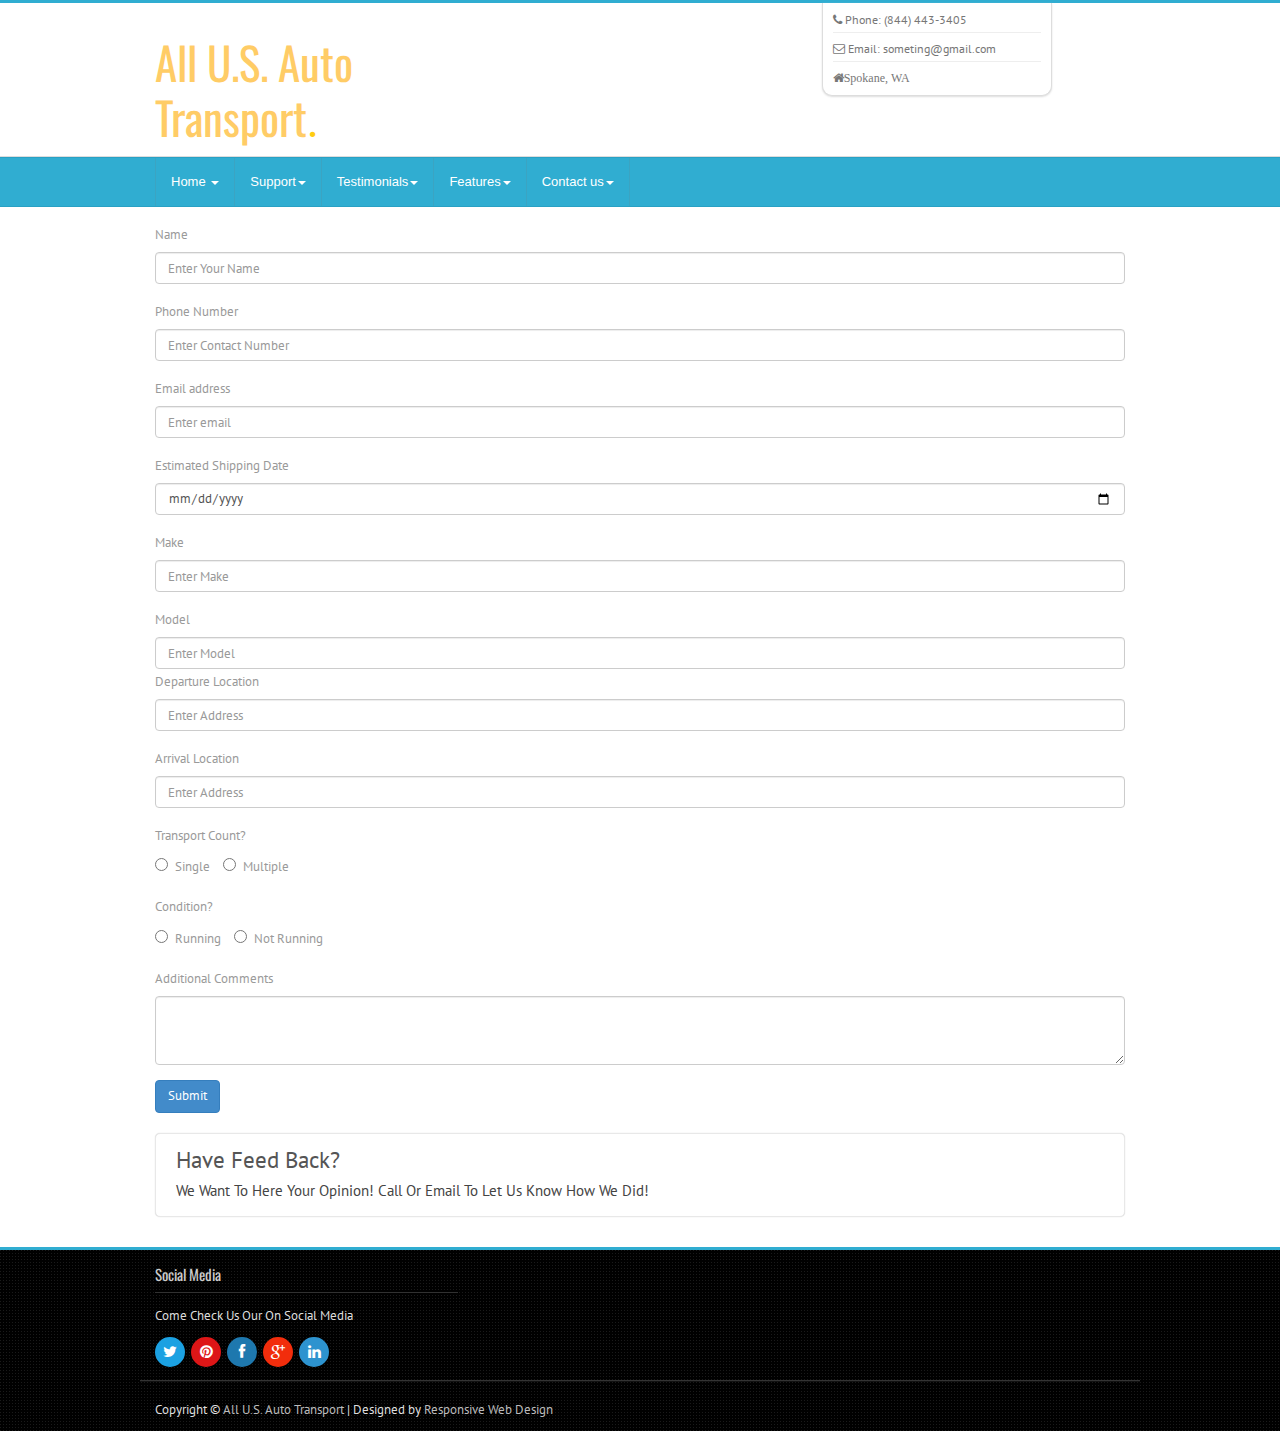
==== commit 4b546ec8: "Pre-launch website update" ====
--- a/theme/_clients_preview.html
+++ b/theme/_clients_preview.html
@@ -109,6 +109,13 @@
 								</ul>
 						</li>   
 						
+							<!-- Submenus -->
+							<ul class="dropdown-menu">
+								<li><a href="clients.html">Get A Quote</a></li>
+								</ul>
+						</li>   
+
+						
 						<li class="dropdown">
 							<a href="#" class="dropdown-toggle" data-toggle="dropdown">Contact us<b class="caret"></b></a>
 							<!-- Submenus -->
@@ -132,8 +139,88 @@
          <div class="col-md-12">
             
             <!-- Clients starts -->
-            
-            
+             
+    <form method="POST" action="http://forms.brace.io/mikielabdullah@gmail.com">
+    
+        <div class="form-group">
+            <label for="exampleInputName">Name</label>
+            <input name="name" type="name" class="form-control" id="exampleInputName" placeholder="Enter Your Name">
+        </div>
+		
+    	
+        <div class="form-group">
+            <label for="exampleInputEmail1">Phone Number</label>
+            <input name="_replyto" type="text" class="form-control" id="exampleInputEmail1" placeholder="Enter Contact Number">
+        </div>
+    	
+          
+        <div class="form-group">
+            <label for="exampleInputEmail1">Email address</label>
+            <input name="_replyto" type="text" class="form-control" id="exampleInputEmail1" placeholder="Enter email">
+        </div>
+    
+          
+          <div class="form-group">
+            <label for="exampleInputName">Estimated Shipping Date</label>
+             <input name="date" type="date" class="form-control" id="exampleInputName" placeholder="When you want to ship it">
+        
+        </div>
+              
+                    
+            <div class="form-group">
+            <label for="exampleInputName">Make</label>
+            <input name="name" type="name" class="form-control" id="exampleInputName" placeholder="Enter Make">
+        </div>
+              
+              <div class="form-group">
+            <label for="exampleInputName">Model</label>
+            <input name="name" type="name" class="form-control" id="exampleInputName" placeholder="Enter Model">
+ 
+        <div class="form-group">
+            <label for="exampleInputEmail1">Departure Location</label>
+            <input id="address-line1" class="form-control" name="address-line1" type="text" placeholder="Enter Address">
+        </div>
+			
+              
+        <div class="form-group">
+            <label for="exampleInputEmail1">Arrival Location</label>
+            <input id="address-line1" class="form-control" name="address-line1" type="text" placeholder="Enter Address">
+        </div>
+    
+              
+        <div class="form-group">
+            <label>Transport Count?</label><br />
+            
+            <label class="radio-inline">
+                <input name="pick" type="radio" id="inlineCheckbox1" value="option1"> Single
+            </label>
+            <label class="radio-inline">
+                <input name="pick" type="radio" id="inlineCheckbox2" value="option2"> Multiple
+            </label>
+          
+        </div>
+
+        <div class="form-group">
+            <label>Condition?</label><br />
+            
+            <label class="radio-inline">
+                <input name="pick" type="radio" id="inlineCheckbox1" value="option1"> Running
+            </label>
+            <label class="radio-inline">
+                <input name="pick" type="radio" id="inlineCheckbox2" value="option2"> Not Running
+            </label>
+           
+        </div>
+      
+        <div class="form-group">
+            <label for="exampleTextArea">Additional Comments</label>
+            <textarea name="message" class="form-control" rows="3"></textarea>    
+        </div>
+      
+                   
+        <button type="submit" class="btn btn-primary">Submit</button>
+
+    </form>
             <!-- Service ends -->
             
             <!-- CTA starts -->
--- a/theme/css/blue.css
+++ b/theme/css/blue.css
@@ -5,11 +5,11 @@
 }
 
 .color{
-color:#30add1;
+color:#fc1;
 }
 
 a, a:visited{
-color:#30add1;
+color:#fc1;
 }
 
 a:hover{
@@ -112,7 +112,7 @@
 }
 
 .da-slide h2{
-color:#30add1;
+color:#fc1;
 }
 
 .da-slide .da-link{
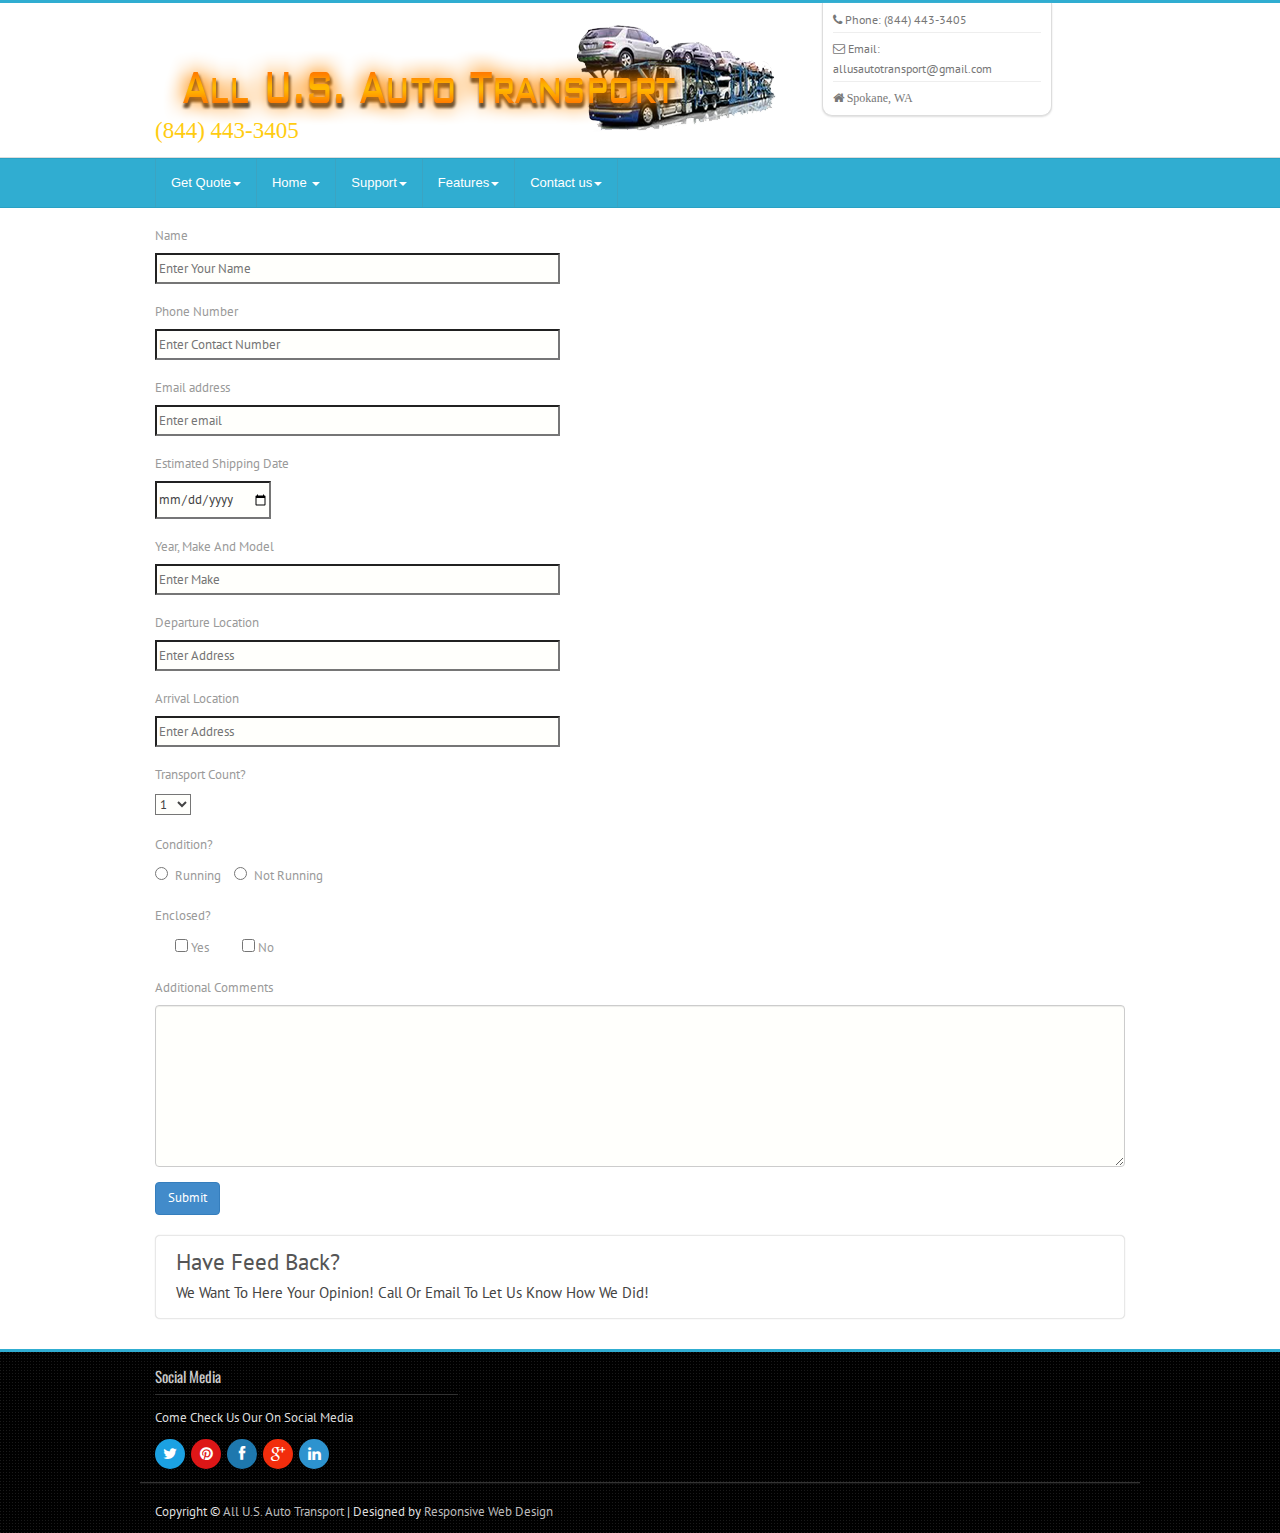
==== commit c9f4f038: "Bug Update 0.1" ====
--- a/theme/_clients_preview.html
+++ b/theme/_clients_preview.html
@@ -37,7 +37,10 @@
 				 <div class="col-md-4 col-sm-4">
 					<!-- Logo and site link -->
 					<div class="logo">
-					   <h1><a href="index.html">All U.S. Auto Transport<span class="color">.</span></a></h1>
+					   <h3><a href="index.html"><span class="color">
+					   </br>
+					   </br>
+					   </br>(844) 443-3405</br></span></a></h3>
 					</div>
 				 </div>
 				 <div class="col-md-4 col-sm-4 col-sm-offset-4 col-md-offset-4">
@@ -49,12 +52,12 @@
 					   <hr />
 					   <!-- Add your email id here -->
 					   <div class="email">
-						  <i class="fa fa-envelope-o"></i> Email: someting@gmail.com
+						  <i class="fa fa-envelope-o"></i> Email: allusautotransport@gmail.com
 					   </div>
 					   <hr />
 					   <!-- Add your address here -->
 					   <div class="address">
-						  <i class="fa fa-home">Spokane, WA</i>
+						  <i class="fa fa-home"> Spokane, WA</i>
 					   </div>
 					</div>
 				 </div>
@@ -79,6 +82,16 @@
 				<nav class="collapse navbar-collapse bs-navbar-collapse" role="navigation">
 				<!-- Navigation links starts here -->
 <ul class="nav navbar-nav">
+
+						
+												<li class="dropdown">
+							<a href="#" class="dropdown-toggle" data-toggle="dropdown">Get  Quote<b class="caret"></b></a>
+							<!-- Submenus -->
+							<ul class="dropdown-menu">
+								<li><a href="clients.html">Get A Quote</a></li>
+								</ul>
+						</li>   
+
 						<li class="dropdown">
 							<a href="#" class="dropdown-toggle" data-toggle="dropdown">Home <b class="caret"></b></a>
 							<!-- Submenus -->
@@ -93,14 +106,7 @@
 							<ul class="dropdown-menu">
 								<li><a href="support.html">Support</a></li>
 								</ul>
-						</li>   
-						<li class="dropdown">
-							<a href="#" class="dropdown-toggle" data-toggle="dropdown">Testimonials<b class="caret"></b></a>
-							<!-- Submenus -->
-							<ul class="dropdown-menu">
-								<li><a href="testimonials.html">Testimonials</a></li>
-								</ul>
-						</li>   
+						</li>      
 						<li class="dropdown">
 							<a href="#" class="dropdown-toggle" data-toggle="dropdown">Features<b class="caret"></b></a>
 							<!-- Submenus -->
@@ -109,19 +115,12 @@
 								</ul>
 						</li>   
 						
-							<!-- Submenus -->
-							<ul class="dropdown-menu">
-								<li><a href="clients.html">Get A Quote</a></li>
-								</ul>
-						</li>   
-
-						
 						<li class="dropdown">
 							<a href="#" class="dropdown-toggle" data-toggle="dropdown">Contact us<b class="caret"></b></a>
 							<!-- Submenus -->
 							<ul class="dropdown-menu">
 								<li><a href="contact.html">Contact</a></li>
-								<li><a href="clients.html">Carriers</a></li>
+								
 							</ul>
 						</li> 
 					</ul>
@@ -140,81 +139,97 @@
             
             <!-- Clients starts -->
              
-    <form method="POST" action="http://forms.brace.io/mikielabdullah@gmail.com">
+    <form method="POST" action="http://forms.brace.io/allusautotransport@gmail.com">
     
         <div class="form-group">
-            <label for="exampleInputName">Name</label>
-            <input name="name" type="name" class="form-control" id="exampleInputName" placeholder="Enter Your Name">
+            <label for="exampleInputName">Name</label><br>
+            <input name="name" type="name" style="background-color:#fffffc" size="55" id="exampleInputName" placeholder="Enter Your Name">
         </div>
 		
     	
         <div class="form-group">
-            <label for="exampleInputEmail1">Phone Number</label>
-            <input name="_replyto" type="text" class="form-control" id="exampleInputEmail1" placeholder="Enter Contact Number">
+            <label for="exampleInputEmail1">Phone Number</label><br>
+            <input name="_replyto" type="text" size="55" style="background-color:#fffffc"  placeholder="Enter Contact Number">
         </div>
     	
           
         <div class="form-group">
-            <label for="exampleInputEmail1">Email address</label>
-            <input name="_replyto" type="text" class="form-control" id="exampleInputEmail1" placeholder="Enter email">
+            <label for="exampleInputEmail1">Email address</label><br>
+            <input name="_replyto" type="text" size="55" style="background-color:#fffffc" id="exampleInputEmail1" placeholder="Enter email">
         </div>
     
           
           <div class="form-group">
-            <label for="exampleInputName">Estimated Shipping Date</label>
-             <input name="date" type="date" class="form-control" id="exampleInputName" placeholder="When you want to ship it">
+            <label for="exampleInputName">Estimated Shipping Date</label><br>
+             <input name="date" type="date" size="55" style="background-color:#fffffc" id="exampleInputName" placeholder="When you want to ship it">
         
         </div>
               
                     
             <div class="form-group">
-            <label for="exampleInputName">Make</label>
-            <input name="name" type="name" class="form-control" id="exampleInputName" placeholder="Enter Make">
+            <label for="exampleInputName">Year, Make And Model</label><br>
+            <input name="name" type="name" size="55" row="55" style="background-color:#fffffc" id="exampleInputName" placeholder="Enter Make">
         </div>
               
-              <div class="form-group">
-            <label for="exampleInputName">Model</label>
-            <input name="name" type="name" class="form-control" id="exampleInputName" placeholder="Enter Model">
  
         <div class="form-group">
-            <label for="exampleInputEmail1">Departure Location</label>
-            <input id="address-line1" class="form-control" name="address-line1" type="text" placeholder="Enter Address">
+            <label for="exampleInputEmail1">Departure Location</label><br>
+            <input id="address-line1" size="55" style="background-color:#fffffc" name="address-line1" type="text" placeholder="Enter Address">
         </div>
 			
               
         <div class="form-group">
-            <label for="exampleInputEmail1">Arrival Location</label>
-            <input id="address-line1" class="form-control" name="address-line1" type="text" placeholder="Enter Address">
+            <label for="exampleInputEmail1">Arrival Location</label><br>
+            <input id="address-line1" size="55" style="background-color:#fffffc" name="address-line1" type="text" placeholder="Enter Address">
         </div>
     
               
         <div class="form-group">
             <label>Transport Count?</label><br />
+			<select style="background-color:#fffffc">
+			 <Option value="1">1</option>
+			 <Option value="2">2</option>
+			 <Option value="3">3</option>
+			 <Option value="4">4</option>
+			 <Option value="5">5</option>
+			 <Option value="6">6</option>
+			 <Option value="7">7</option>
+			 <Option value="8">8</option>
+			 <Option value="9">9</option>
+			 <Option value="10">10</option>
+			
+			 </select>
+          
+        </div>
+
+        <div class="form-group">
+            <label>Condition?</label><br />
             
             <label class="radio-inline">
-                <input name="pick" type="radio" id="inlineCheckbox1" value="option1"> Single
+                <input name="pick" type="radio" style="background-color:#fffffc" id="inlineCheckbox1" value="option1"> Running
+            </label>
+			
+            <label class="radio-inline">
+                <input name="pick" type="radio" style="background-color:#fffffc" id="inlineCheckbox2" value="option2"> Not Running
+            </label></input>
+           
+        </div>
+		
+		 <div class="form-group">
+            <label>Enclosed?</label><br />
+            
+            <label class="radio-inline">
+                <input name="pick" type="checkbox"  id="inlineCheckbox1" value="option1"> Yes
             </label>
             <label class="radio-inline">
-                <input name="pick" type="radio" id="inlineCheckbox2" value="option2"> Multiple
-            </label>
-          
-        </div>
-
-        <div class="form-group">
-            <label>Condition?</label><br />
-            
-            <label class="radio-inline">
-                <input name="pick" type="radio" id="inlineCheckbox1" value="option1"> Running
-            </label>
-            <label class="radio-inline">
-                <input name="pick" type="radio" id="inlineCheckbox2" value="option2"> Not Running
+                <input name="pick" type="checkbox" style="background-color:#fffffc" id="inlineCheckbox2" value="option2"> No
             </label>
            
         </div>
       
         <div class="form-group">
-            <label for="exampleTextArea">Additional Comments</label>
-            <textarea name="message" class="form-control" rows="3"></textarea>    
+            <label for="exampleTextArea">Additional Comments</label><br>
+            <textarea name="message" style="background-color:#fffffc" class="form-control"  rows="8"></textarea>    
         </div>
       
                    
--- a/theme/css/style.css
+++ b/theme/css/style.css
@@ -101,6 +101,7 @@
 
 .container{
 	max-width:1000px;
+	
 }
 
 .facebook { background: #1e78ae !important; }
@@ -116,8 +117,14 @@
 
 header{
 padding:25px 0px 0px 0px;
+height:155px;
 border-bottom:1px solid #ddd;
 background-color: #fff;
+background-image: url('../img/bgtest.png'); 
+background-repeat: no-repeat;
+background-position:center;
+
+
 }
 
 header h1 a, header h1 a:visited, header h1 a:hover{
@@ -2179,6 +2186,7 @@
    }
    .logo{
    margin:0 auto;
+   
    }
    .da-slide h2{
    width:100%;
